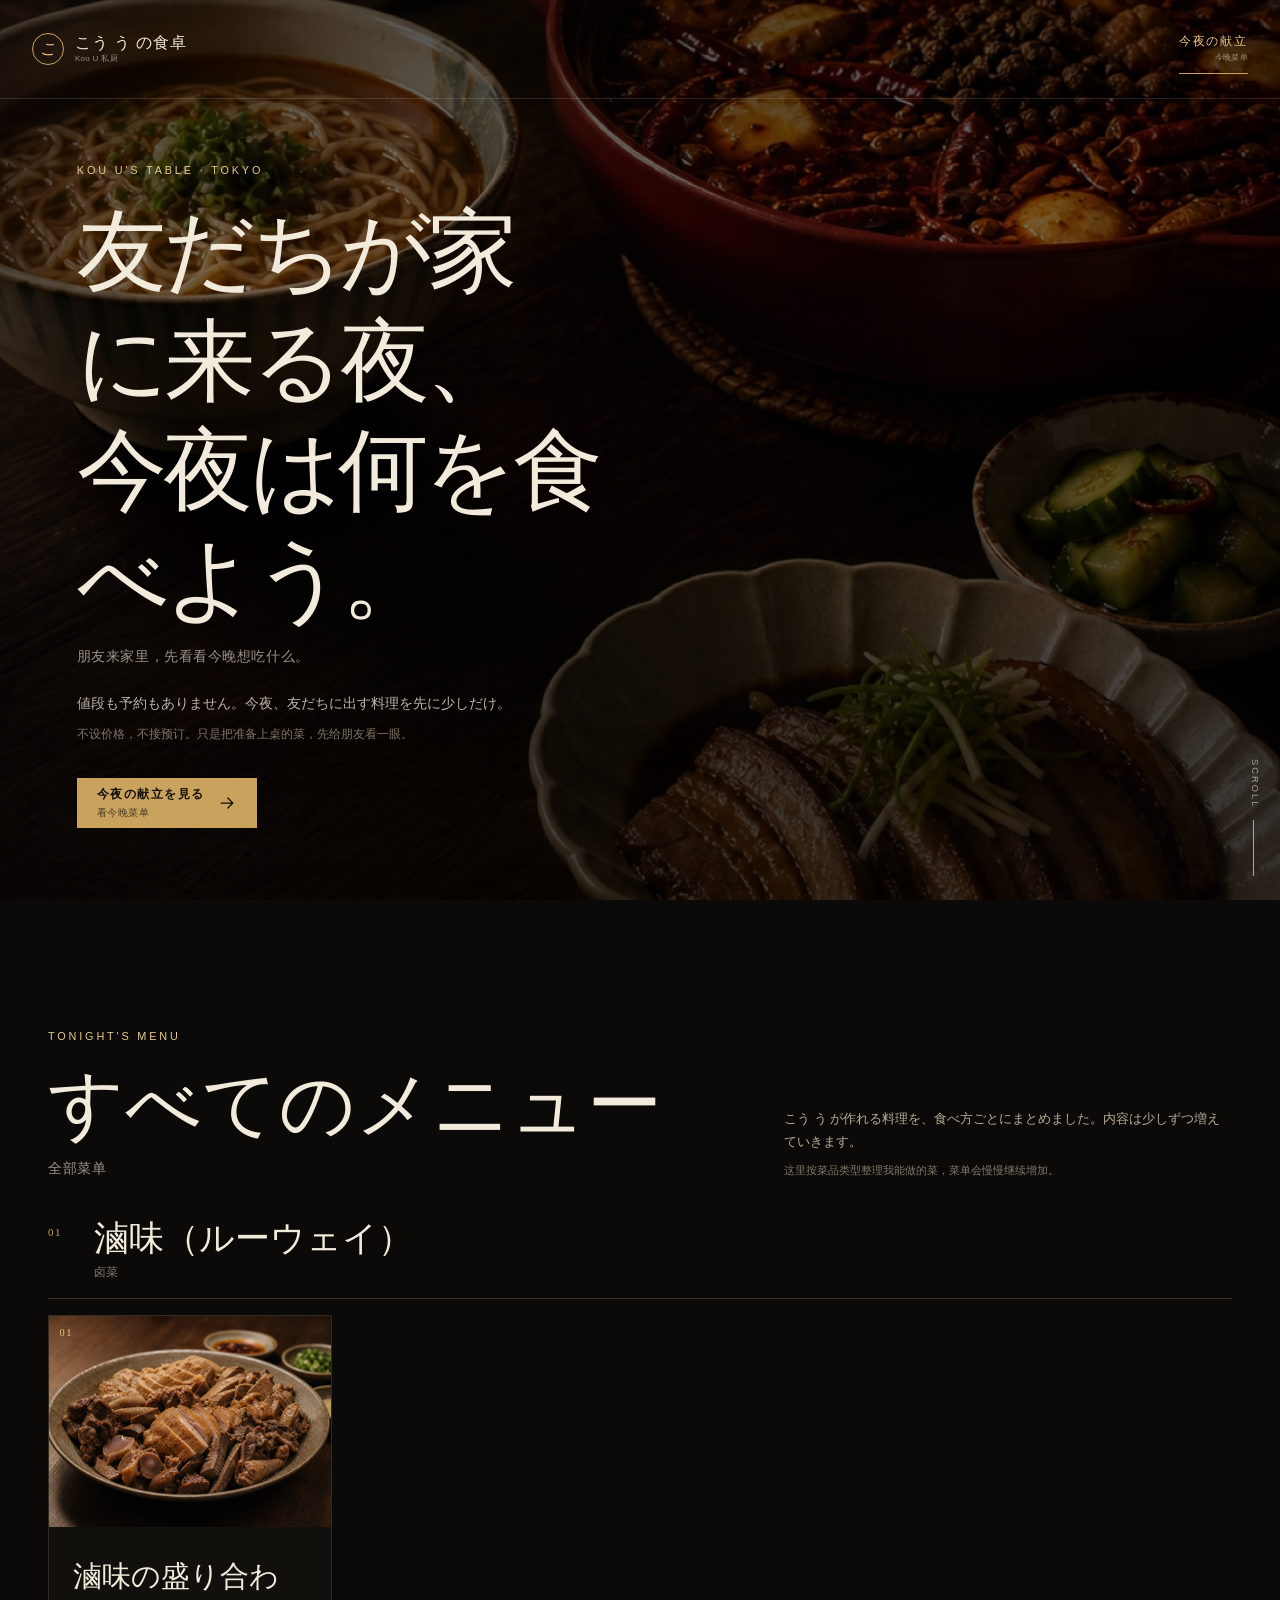
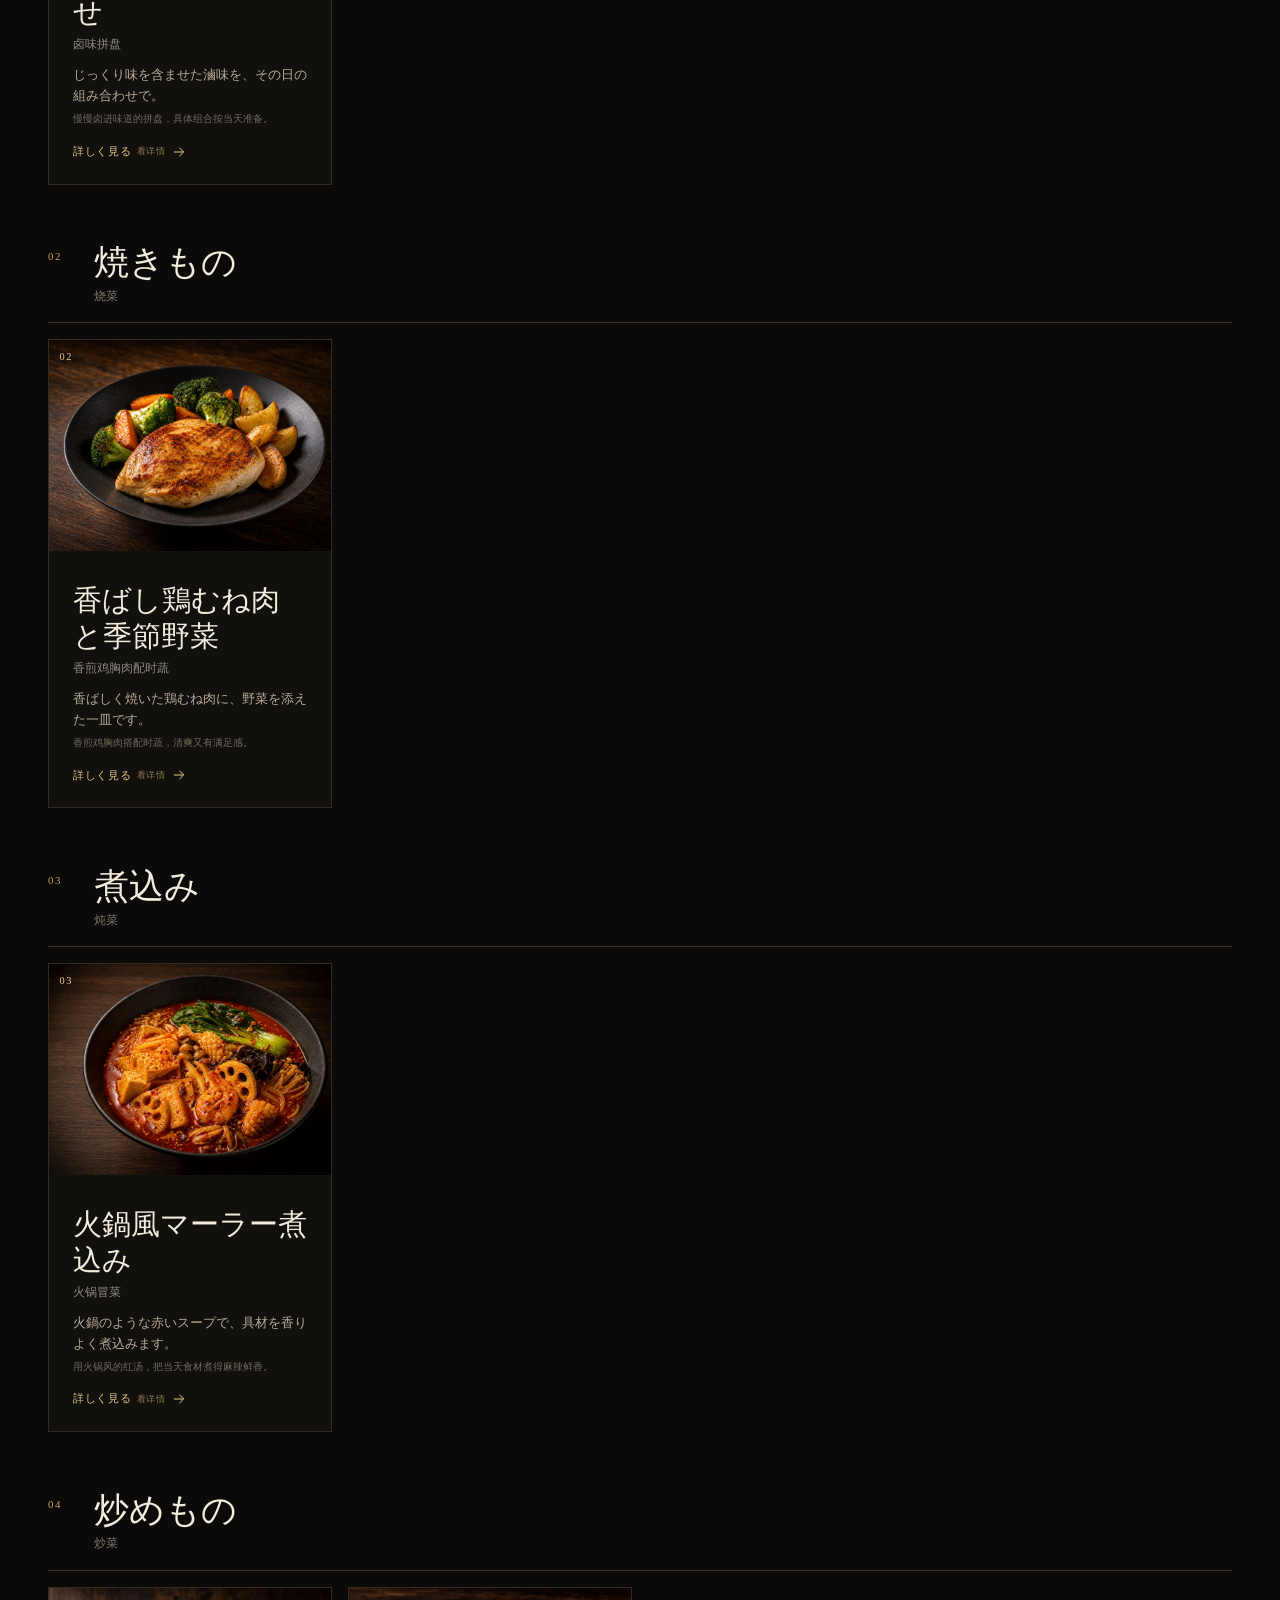
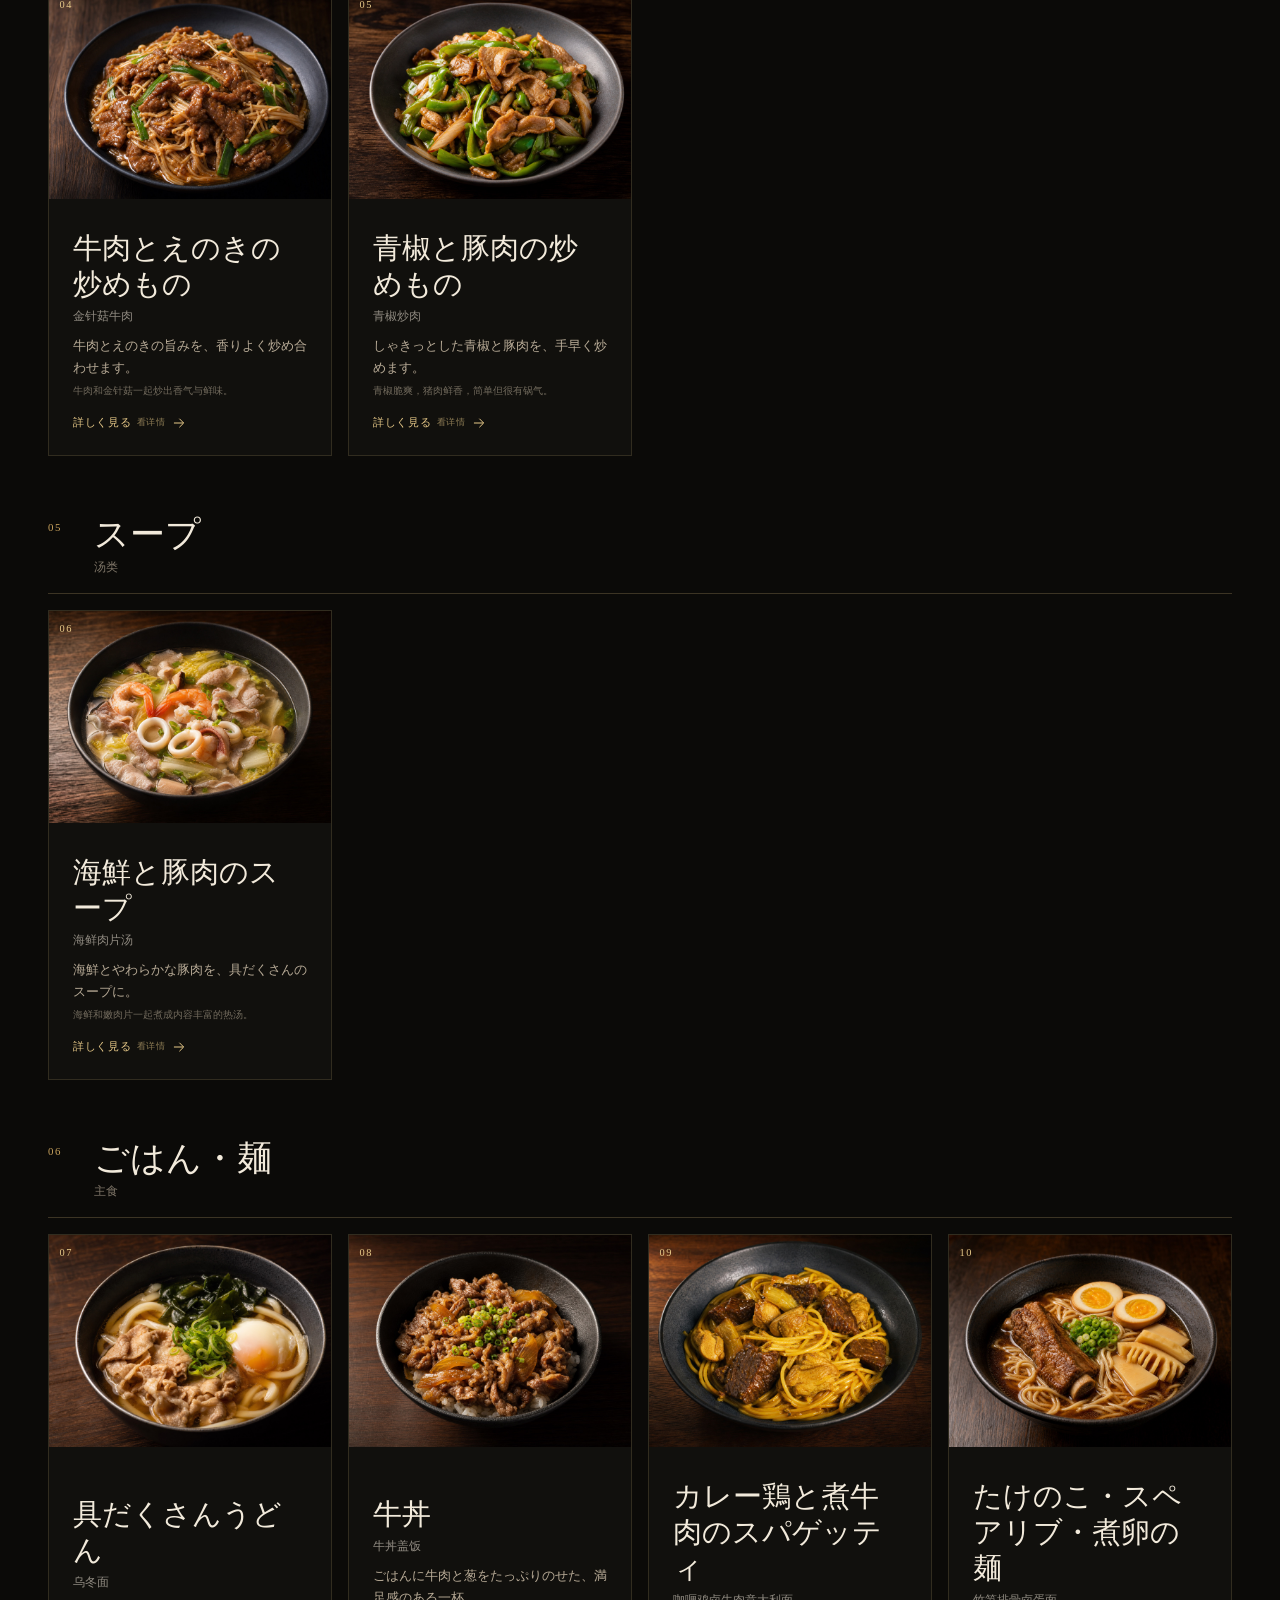
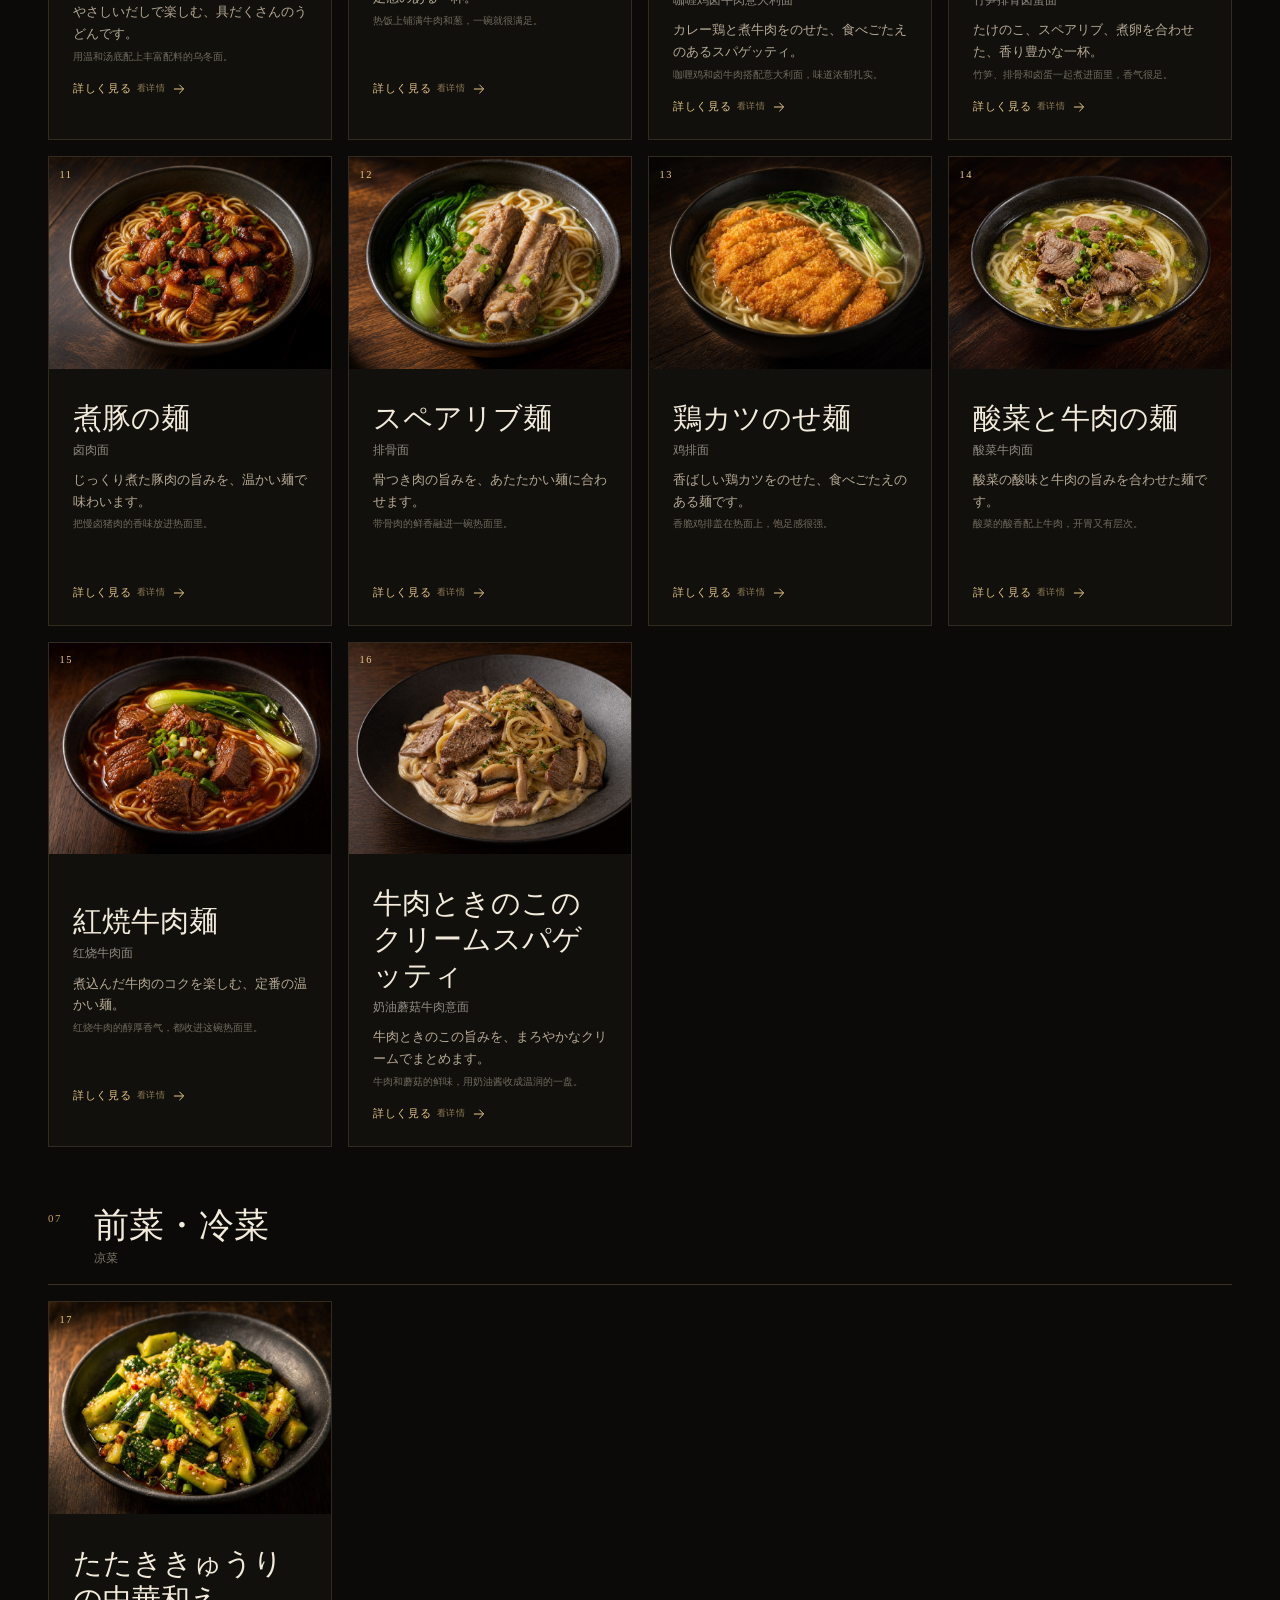
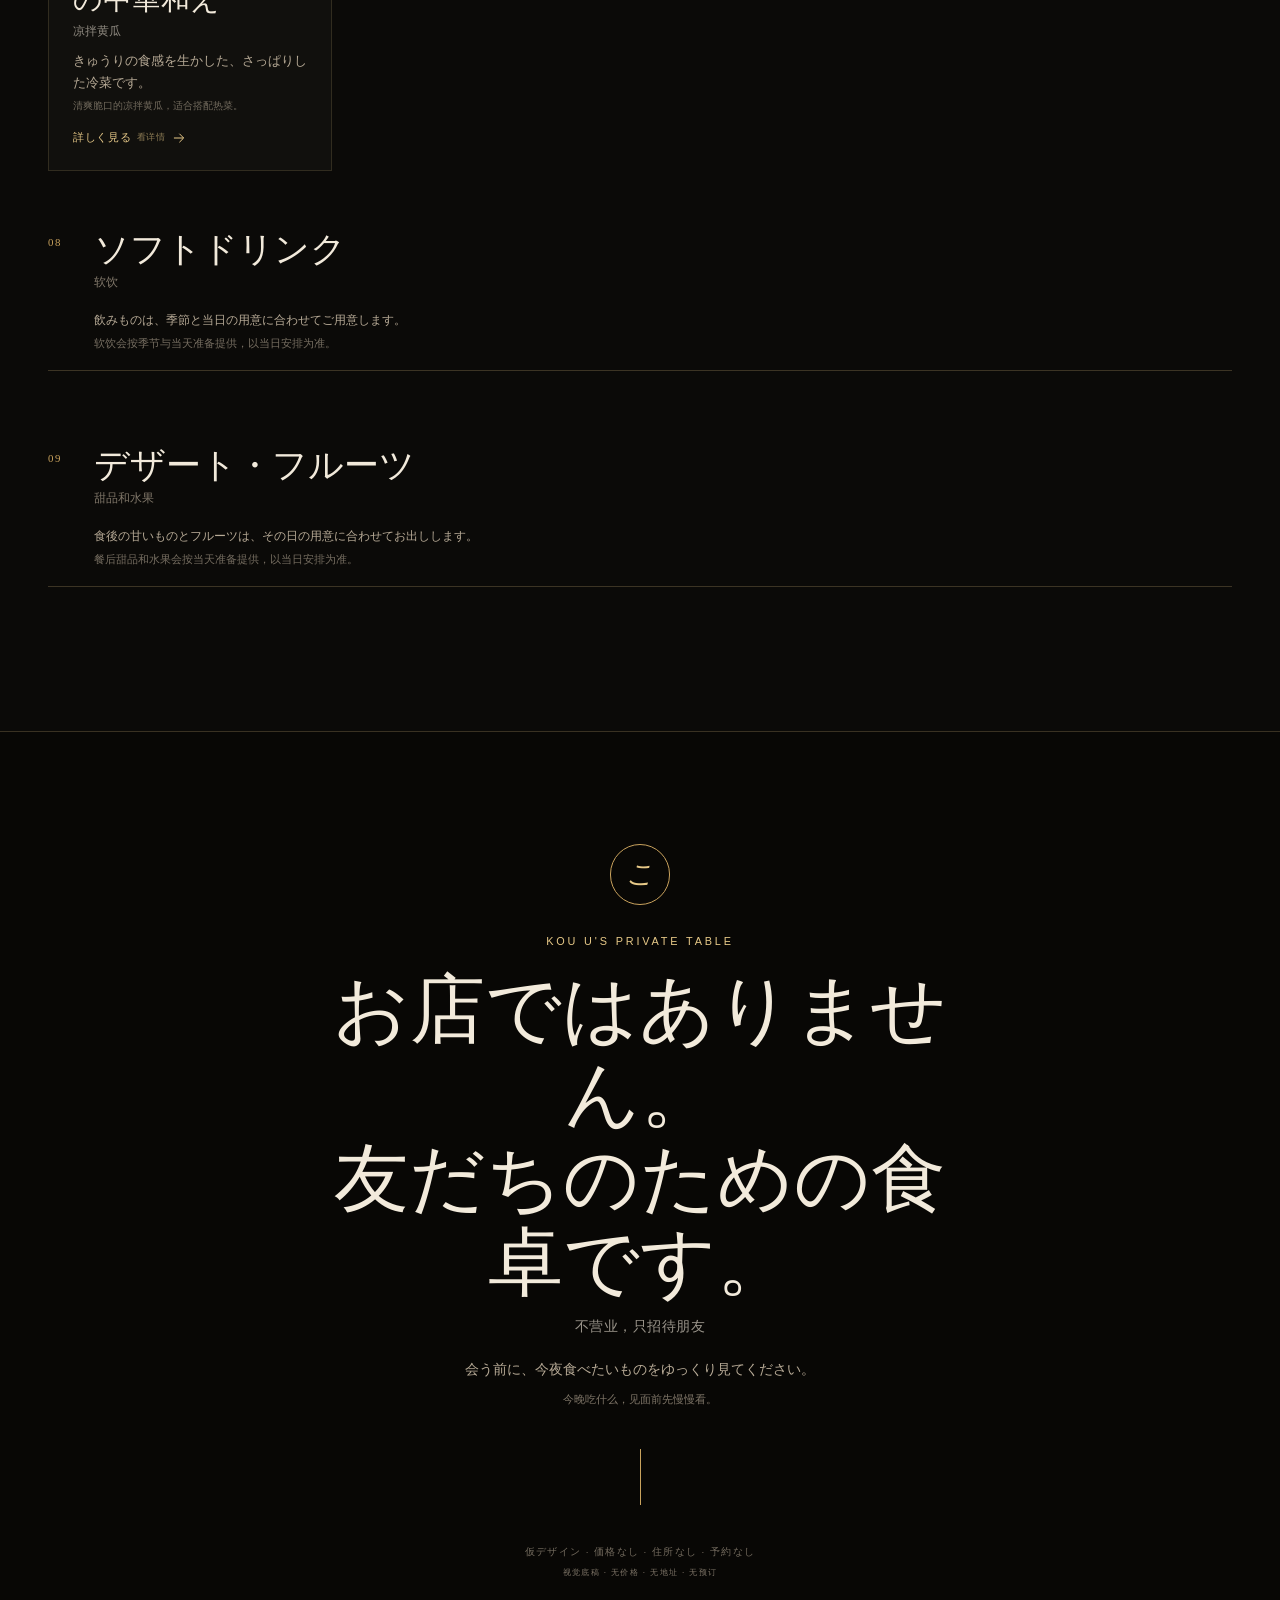
==== kouu-table/index.html @ 4cb88f45 "Publish Kou U private menu at /kouu-table for WeChat-friendly sharing." ====
<!doctype html>
<html lang="ja">
<head>
  <meta charset="UTF-8">
  <meta name="viewport" content="width=device-width, initial-scale=1.0">
  <title>こう う の食卓｜Kou U 私厨</title>
  <meta name="description" content="友だちが家に来る夜、今夜は何を食べよう。Kou U 私厨の家ごはんメニュー。">
  <link rel="canonical" href="https://capoofun.github.io/kouu-table/">

  <meta property="og:type" content="website">
  <meta property="og:title" content="こう う の食卓｜Kou U 私厨">
  <meta property="og:description" content="友だちが家に来る夜、今夜は何を食べよう。朋友来家里，先看看今晚想吃什么。">
  <meta property="og:url" content="https://capoofun.github.io/kouu-table/">
  <meta property="og:image" content="https://capoofun.github.io/kouu-table/og-menu-1200x630.jpg">
  <meta property="og:image:secure_url" content="https://capoofun.github.io/kouu-table/og-menu-1200x630.jpg">
  <meta property="og:image:type" content="image/jpeg">
  <meta property="og:image:width" content="1200">
  <meta property="og:image:height" content="630">
  <meta property="og:image:alt" content="暖かな食卓に並ぶ Kou U 私厨の家庭料理">
  <meta property="og:locale" content="ja_JP">
  <meta property="og:locale:alternate" content="zh_CN">

  <meta name="twitter:card" content="summary_large_image">
  <meta name="twitter:title" content="こう う の食卓｜Kou U 私厨">
  <meta name="twitter:description" content="朋友来家里，先看看今晚想吃什么。">
  <meta name="twitter:image" content="https://capoofun.github.io/kouu-table/og-menu-1200x630.jpg">

  <link rel="icon" href="./favicon.svg">
  <meta name="theme-color" content="#0b0a08">
  <script type="module" crossorigin src="/kouu-table/assets/index-DQNciuN1.js"></script>
  <link rel="stylesheet" crossorigin href="/kouu-table/assets/index-BimjYE9w.css">
</head>
<body>
  <div id="root"></div>
</body>
</html>
---- kouu-table/assets/index-BimjYE9w.css ----
/*! tailwindcss v4.2.1 | MIT License | https://tailwindcss.com */
@layer theme{:root,:host{--font-sans:ui-sans-serif, system-ui, sans-serif, "Apple Color Emoji", "Segoe UI Emoji", "Segoe UI Symbol", "Noto Color Emoji";--font-mono:ui-monospace, SFMono-Regular, Menlo, Monaco, Consolas, "Liberation Mono", "Courier New", monospace;--spacing:.25rem;--default-font-family:var(--font-sans);--default-mono-font-family:var(--font-mono)}}@layer base{*,:after,:before,::backdrop{box-sizing:border-box;border:0 solid;margin:0;padding:0}::file-selector-button{box-sizing:border-box;border:0 solid;margin:0;padding:0}html,:host{-webkit-text-size-adjust:100%;tab-size:4;line-height:1.5;font-family:var(--default-font-family,ui-sans-serif, system-ui, sans-serif, "Apple Color Emoji", "Segoe UI Emoji", "Segoe UI Symbol", "Noto Color Emoji");font-feature-settings:var(--default-font-feature-settings,normal);font-variation-settings:var(--default-font-variation-settings,normal);-webkit-tap-highlight-color:transparent}hr{height:0;color:inherit;border-top-width:1px}abbr:where([title]){-webkit-text-decoration:underline dotted;text-decoration:underline dotted}h1,h2,h3,h4,h5,h6{font-size:inherit;font-weight:inherit}a{color:inherit;-webkit-text-decoration:inherit;-webkit-text-decoration:inherit;-webkit-text-decoration:inherit;-webkit-text-decoration:inherit;text-decoration:inherit}b,strong{font-weight:bolder}code,kbd,samp,pre{font-family:var(--default-mono-font-family,ui-monospace, SFMono-Regular, Menlo, Monaco, Consolas, "Liberation Mono", "Courier New", monospace);font-feature-settings:var(--default-mono-font-feature-settings,normal);font-variation-settings:var(--default-mono-font-variation-settings,normal);font-size:1em}small{font-size:80%}sub,sup{vertical-align:baseline;font-size:75%;line-height:0;position:relative}sub{bottom:-.25em}sup{top:-.5em}table{text-indent:0;border-color:inherit;border-collapse:collapse}:-moz-focusring{outline:auto}progress{vertical-align:baseline}summary{display:list-item}ol,ul,menu{list-style:none}img,svg,video,canvas,audio,iframe,embed,object{vertical-align:middle;display:block}img,video{max-width:100%;height:auto}button,input,select,optgroup,textarea{font:inherit;font-feature-settings:inherit;font-variation-settings:inherit;letter-spacing:inherit;color:inherit;opacity:1;background-color:#0000;border-radius:0}::file-selector-button{font:inherit;font-feature-settings:inherit;font-variation-settings:inherit;letter-spacing:inherit;color:inherit;opacity:1;background-color:#0000;border-radius:0}:where(select:is([multiple],[size])) optgroup{font-weight:bolder}:where(select:is([multiple],[size])) optgroup option{padding-inline-start:20px}::file-selector-button{margin-inline-end:4px}::placeholder{opacity:1}@supports (not ((-webkit-appearance:-apple-pay-button))) or (contain-intrinsic-size:1px){::placeholder{color:currentColor}@supports (color:color-mix(in lab, red, red)){::placeholder{color:color-mix(in oklab, currentcolor 50%, transparent)}}}textarea{resize:vertical}::-webkit-search-decoration{-webkit-appearance:none}::-webkit-date-and-time-value{min-height:1lh;text-align:inherit}::-webkit-datetime-edit{display:inline-flex}::-webkit-datetime-edit-fields-wrapper{padding:0}::-webkit-datetime-edit{padding-block:0}::-webkit-datetime-edit-year-field{padding-block:0}::-webkit-datetime-edit-month-field{padding-block:0}::-webkit-datetime-edit-day-field{padding-block:0}::-webkit-datetime-edit-hour-field{padding-block:0}::-webkit-datetime-edit-minute-field{padding-block:0}::-webkit-datetime-edit-second-field{padding-block:0}::-webkit-datetime-edit-millisecond-field{padding-block:0}::-webkit-datetime-edit-meridiem-field{padding-block:0}::-webkit-calendar-picker-indicator{line-height:1}:-moz-ui-invalid{box-shadow:none}button,input:where([type=button],[type=reset],[type=submit]){appearance:button}::file-selector-button{appearance:button}::-webkit-inner-spin-button{height:auto}::-webkit-outer-spin-button{height:auto}[hidden]:where(:not([hidden=until-found])){display:none!important}}@layer components;@layer utilities{.visible{visibility:visible}.relative{position:relative}.static{position:static}.start{inset-inline-start:var(--spacing)}.hidden{display:none}.table{display:table}}:root{--ink:#0b0a08;--ink-soft:#12100d;--paper:#f2eadb;--muted:#b7aa96;--gold:#c9a25d;--gold-light:#e7c988;--line:#e7c98838;--serif:"Hiragino Mincho ProN", "Yu Mincho", "Noto Serif CJK JP", "Songti SC", serif;--sans:-apple-system, BlinkMacSystemFont, "Hiragino Kaku Gothic ProN", "Yu Gothic", "PingFang SC", sans-serif}*{box-sizing:border-box}html{scroll-behavior:smooth;background:var(--ink)}body{background:var(--ink);color:var(--paper);font-family:var(--sans);-webkit-font-smoothing:antialiased;margin:0}button,a{-webkit-tap-highlight-color:transparent}button{font:inherit}a{color:inherit;text-decoration:none}img{max-width:100%;display:block}:focus-visible{outline:2px solid var(--gold-light);outline-offset:4px}.hero{background:#120e0a;align-items:flex-end;min-height:100svh;display:flex;position:relative;overflow:hidden}.hero-image{object-fit:cover;object-position:59% center;width:100%;height:100%;animation:1.2s cubic-bezier(.22,.8,.28,1) both hero-settle;position:absolute;inset:0}.hero-shade{background:#0504037a;position:absolute;inset:0;box-shadow:inset 0 -38vh 22vh #05040385,inset 0 10rem 10rem #05040357}.site-header{z-index:3;border-bottom:1px solid #ffffff21;justify-content:space-between;align-items:center;padding:1.25rem 1.1rem;display:flex;position:absolute;top:0;left:0;right:0}.brand{font-family:var(--serif);letter-spacing:.06em;align-items:center;gap:.68rem;font-size:1rem;display:inline-flex}.brand-copy{flex-direction:column;gap:.08rem;display:flex}.brand-copy b{font-weight:400;line-height:1.2}.brand-copy small,.header-link small{color:#f2eadb8f;font-family:var(--sans);letter-spacing:.04em;font-size:.5rem;font-weight:400}.header-link{flex-direction:column;align-items:flex-end;gap:.14rem;display:flex}.brand-mark,.footer-mark{border:1px solid var(--gold);color:var(--gold-light);place-items:center;font-family:Times New Roman,serif;font-style:italic;line-height:1;display:grid}.brand-mark{border-radius:50%;width:2rem;height:2rem}.header-link{color:var(--gold-light);letter-spacing:.16em;border-bottom:1px solid var(--gold);padding:.55rem 0;font-size:.72rem}.hero-copy{z-index:2;width:min(44rem,100%);padding:8rem 1.25rem 6.5rem;animation:.9s cubic-bezier(.22,.8,.28,1) .2s both copy-rise;position:relative}.eyebrow{color:var(--gold-light);letter-spacing:.26em;margin:0 0 1.1rem;font-size:.68rem;line-height:1.6}.hero h1,.section-intro h2,.menu-heading h2,.footer h2,.dish-modal h2{font-family:var(--serif);margin:0;font-weight:400}.hero h1{letter-spacing:-.04em;text-wrap:balance;max-width:12em;font-size:clamp(2.55rem,11.2vw,5.6rem);line-height:1.22}.hero-translation,.heading-translation{color:#f2eadb9e;font-family:var(--serif);letter-spacing:.04em;margin:.75rem 0 0;font-size:.86rem}.hero-note{color:#f2eadbc2;max-width:29rem;margin:1.45rem 0 2rem;font-size:.9rem;line-height:1.85}.hero-note span,.bilingual-description span,.footer-note span,.privacy-note span,.detail-translation{color:#b7aa96ad;margin-top:.42rem;font-size:.82em;display:block}.primary-link{background:var(--gold);color:#130f09;letter-spacing:.12em;border:1px solid var(--gold);align-items:center;gap:.75rem;min-height:3.15rem;padding:0 1.2rem;font-size:.78rem;font-weight:650;transition:background-color .25s,color .25s;display:inline-flex}.primary-link>span{flex-direction:column;gap:.1rem;display:flex}.primary-link small,.image-action small{letter-spacing:.05em;opacity:.7;font-size:.62rem;font-weight:500}.primary-link:hover{color:var(--gold-light);background:0 0}.scroll-cue{z-index:2;color:#f2eadb9e;letter-spacing:.22em;writing-mode:vertical-rl;align-items:center;gap:.75rem;font-size:.58rem;display:flex;position:absolute;bottom:1.5rem;right:1.2rem}.scroll-cue i{background:var(--gold);width:1px;height:3.5rem;display:block}.signature,.menu-section{padding:5.5rem 1.1rem}.signature{background:var(--ink-soft)}.section-intro{text-align:center;max-width:45rem;margin:0 auto 2.25rem}.section-intro h2,.menu-heading h2,.footer h2,.dish-modal h2{font-size:clamp(2.35rem,10vw,4.7rem);line-height:1.12}.section-intro .bilingual-description{max-width:34rem;color:var(--muted);margin:1.25rem auto 0;font-size:.9rem;line-height:1.85}.recommendation-grid{gap:1rem;max-width:76rem;margin:0 auto;display:grid}.signature-visual{border:1px solid var(--line);width:100%;max-width:76rem;color:var(--paper);cursor:pointer;background:#17130f;margin:0 auto;padding:0;display:block;position:relative;overflow:hidden}.signature-visual img{aspect-ratio:4/3;object-fit:cover;width:100%;transition:transform .6s cubic-bezier(.22,.8,.28,1)}.signature-visual:hover img{transform:scale(1.025)}.recommendation-copy{border-left:1px solid var(--gold);text-align:left;background:#0a0806e0;flex-direction:column;align-items:flex-start;max-width:calc(100% - 8.5rem);padding:.85rem 1rem;display:flex;position:absolute;bottom:1rem;left:1rem}.recommendation-copy strong{font-family:var(--serif);font-size:clamp(1.15rem,4vw,2rem);font-weight:400;line-height:1.35}.recommendation-copy>span:last-child{color:#f2eadb99;margin-top:.18rem;font-size:.72rem}.recommendation-label{color:var(--gold-light);letter-spacing:.12em;margin-bottom:.35rem;font-size:.58rem}.recommendation-label small{color:#e7c9889e;font-size:.9em}.image-action{border:1px solid var(--gold);min-height:2.75rem;color:var(--gold-light);letter-spacing:.1em;background:#0a0806e0;align-items:center;gap:.6rem;padding:0 1rem;font-size:.7rem;display:inline-flex;position:absolute;bottom:.75rem;right:.75rem}.menu-section{background:var(--ink)}.menu-heading{flex-direction:column;gap:1.25rem;max-width:76rem;margin:0 auto 2.4rem;display:flex}.menu-heading>.bilingual-description{max-width:28rem;color:var(--muted);margin:0;font-size:.82rem;line-height:1.75}.menu-groups{gap:3.6rem;max-width:76rem;margin:0 auto;display:grid}.menu-category{scroll-margin-top:1rem}.category-heading{border-bottom:1px solid var(--line);grid-template-columns:2.2rem 1fr;align-items:start;gap:.65rem;margin-bottom:1rem;padding:0 0 1.05rem;display:grid}.category-index{color:var(--gold);letter-spacing:.14em;margin:.35rem 0 0;font-family:Times New Roman,serif;font-size:.68rem}.category-heading h3{color:var(--paper);font-family:var(--serif);margin:0;font-size:clamp(1.55rem,6vw,2.2rem);font-weight:400;line-height:1.18}.category-heading>div>p{color:#b7aa96ad;margin:.25rem 0 0;font-size:.72rem}.category-availability{color:var(--muted);grid-column:2;margin:.5rem 0 0;font-size:.78rem;line-height:1.7}.category-availability span{color:#b7aa969e;margin-top:.18rem;font-size:.9em;display:block}.menu-grid{gap:1rem;display:grid}.dish-card{text-align:left;width:100%;color:var(--paper);cursor:pointer;background:#11100d;border:1px solid #e7c98826;grid-template-columns:42% 1fr;padding:0;transition:border-color .25s,transform .25s;display:grid;position:relative;overflow:hidden}.dish-card:hover{border-color:#e7c98880;transform:translateY(-2px)}.dish-number{z-index:2;color:var(--gold-light);letter-spacing:.16em;font-family:Times New Roman,serif;font-size:.65rem;position:absolute;top:.6rem;left:.65rem}.availability-badge{z-index:3;color:var(--paper);letter-spacing:.06em;background:#080705e6;border:1px solid #f2eadb52;flex-direction:column;padding:.42rem .58rem;font-size:.58rem;display:flex;position:absolute;top:.55rem;right:.55rem}.availability-badge small{color:#f2eadb94;font-size:.84em}.dish-card[data-availability=unavailable] .dish-image-wrap img{filter:grayscale(.72)brightness(.58)}.recommended-badge{color:var(--gold-light);letter-spacing:.08em;flex-direction:column;gap:.08rem;margin-top:.72rem;font-size:.58rem;display:flex}.recommended-badge small{color:#e7c9888f;font-size:.85em}.dish-image-wrap{min-height:11.5rem;overflow:hidden}.dish-image-wrap img{object-fit:cover;width:100%;height:100%;transition:transform .5s cubic-bezier(.22,.8,.28,1)}.dish-card:hover img{transform:scale(1.035)}.dish-copy{flex-direction:column;align-items:flex-start;padding:1.25rem 1rem 1rem;display:flex}.dish-name{font-family:var(--serif);margin-top:.5rem;font-size:1.4rem;line-height:1.25}.dish-name-zh{color:#f2eadb8f;font-family:var(--serif);margin-top:.25rem;font-size:.75rem}.dish-description{color:var(--muted);margin-top:.65rem;font-size:.72rem;line-height:1.7}.dish-description-zh{color:#b7aa9694;margin-top:.25rem;font-size:.62rem;line-height:1.65}.dish-more{color:var(--gold-light);letter-spacing:.06em;align-items:center;gap:.35rem;margin-top:auto;padding-top:1rem;font-size:.66rem;display:inline-flex}.dish-more small{color:#e7c98894;font-size:.86em}.dish-more svg{width:16px;height:16px}.footer{text-align:center;border-top:1px solid var(--line);background:#080705;padding:7rem 1.2rem 3rem}.footer-mark{border-radius:50%;width:3.8rem;height:3.8rem;margin:0 auto 1.8rem;font-size:1.7rem}.footer h2{max-width:9em;margin:0 auto}.footer-note{max-width:32rem;color:var(--muted);margin:1.25rem auto 2.5rem;font-size:.85rem;line-height:1.8}.footer-line{background:var(--gold);width:1px;height:3.5rem;margin:0 auto 2.5rem;display:block}.privacy-note{color:#b7aa969e;letter-spacing:.14em;margin:0;font-size:.62rem}.modal-backdrop{z-index:20;background:#030302d1;align-items:end;padding:.7rem;animation:.22s both backdrop-in;display:grid;position:fixed;inset:0}.dish-modal{background:#14110e;border:1px solid #e7c9885c;width:min(42rem,100%);max-height:calc(100svh - 1.4rem);margin:0 auto;animation:.32s cubic-bezier(.22,.8,.28,1) both modal-rise;position:relative;overflow:auto;box-shadow:0 1.5rem 5rem #0000008c}.modal-close{z-index:2;width:2.75rem;height:2.75rem;color:var(--paper);cursor:pointer;background:#090705e0;border:1px solid #e7c9886b;border-radius:50%;place-items:center;padding:0;display:grid;position:absolute;top:.75rem;right:.75rem}.modal-image-wrap img{aspect-ratio:4/3;object-fit:cover;width:100%}.modal-content{padding:1.6rem 1.25rem 2rem}.modal-content>p:not(.eyebrow,.heading-translation){color:var(--muted);margin:1.1rem 0 0;font-size:.86rem;line-height:1.85}.modal-availability{border:1px solid #f2eadb4d;flex-direction:column;padding:.5rem .65rem;display:inline-flex;color:var(--paper)!important;font-size:.7rem!important}.modal-availability span{color:#f2eadb94;font-size:.82em}.tag-list{flex-wrap:wrap;gap:.5rem;margin:1.35rem 0 0;padding:0;list-style:none;display:flex}.tag-list li{color:var(--gold-light);border:1px solid var(--line);letter-spacing:.05em;flex-direction:column;gap:.1rem;padding:.48rem .7rem;font-size:.65rem;display:flex}.tag-list small{color:#b7aa969e;font-size:.82em;font-weight:400}@keyframes hero-settle{0%{opacity:0;transform:scale(1.035)}to{opacity:1;transform:scale(1)}}@keyframes copy-rise{0%{opacity:0;transform:translateY(18px)}to{opacity:1;transform:translateY(0)}}@keyframes backdrop-in{0%{opacity:0}to{opacity:1}}@keyframes modal-rise{0%{opacity:0;transform:translateY(24px)}to{opacity:1;transform:translateY(0)}}@media (width>=720px){.site-header{padding:1.5rem 2rem}.hero-copy{padding-bottom:8vh;padding-left:6vw}.signature,.menu-section{padding:8rem 3rem}.signature-visual img{aspect-ratio:16/9}.recommendation-grid{grid-template-columns:repeat(2,minmax(0,1fr))}.recommendation-grid .signature-visual:only-child{grid-column:1/-1}.menu-heading{flex-direction:row;justify-content:space-between;align-items:end}.menu-grid{grid-template-columns:repeat(2,minmax(0,1fr))}.dish-card{grid-template-columns:1fr}.dish-image-wrap{aspect-ratio:4/3;min-height:0}.dish-copy{min-height:14rem;padding:1.5rem}.dish-name{font-size:1.8rem}.dish-description{max-width:28rem;font-size:.8rem}.modal-backdrop{place-items:center;padding:2rem}.dish-modal{grid-template-columns:48% 1fr;max-width:58rem;display:grid}.modal-image-wrap img{aspect-ratio:auto;height:100%;min-height:32rem}.modal-content{padding:3rem 2.25rem}}@media (width>=1100px){.menu-grid{grid-template-columns:repeat(4,minmax(0,1fr))}.dish-copy{min-height:16rem}}@media (prefers-reduced-motion:reduce){html{scroll-behavior:auto}*,:before,:after{transition-duration:.01ms!important;animation-duration:.01ms!important;animation-iteration-count:1!important}}
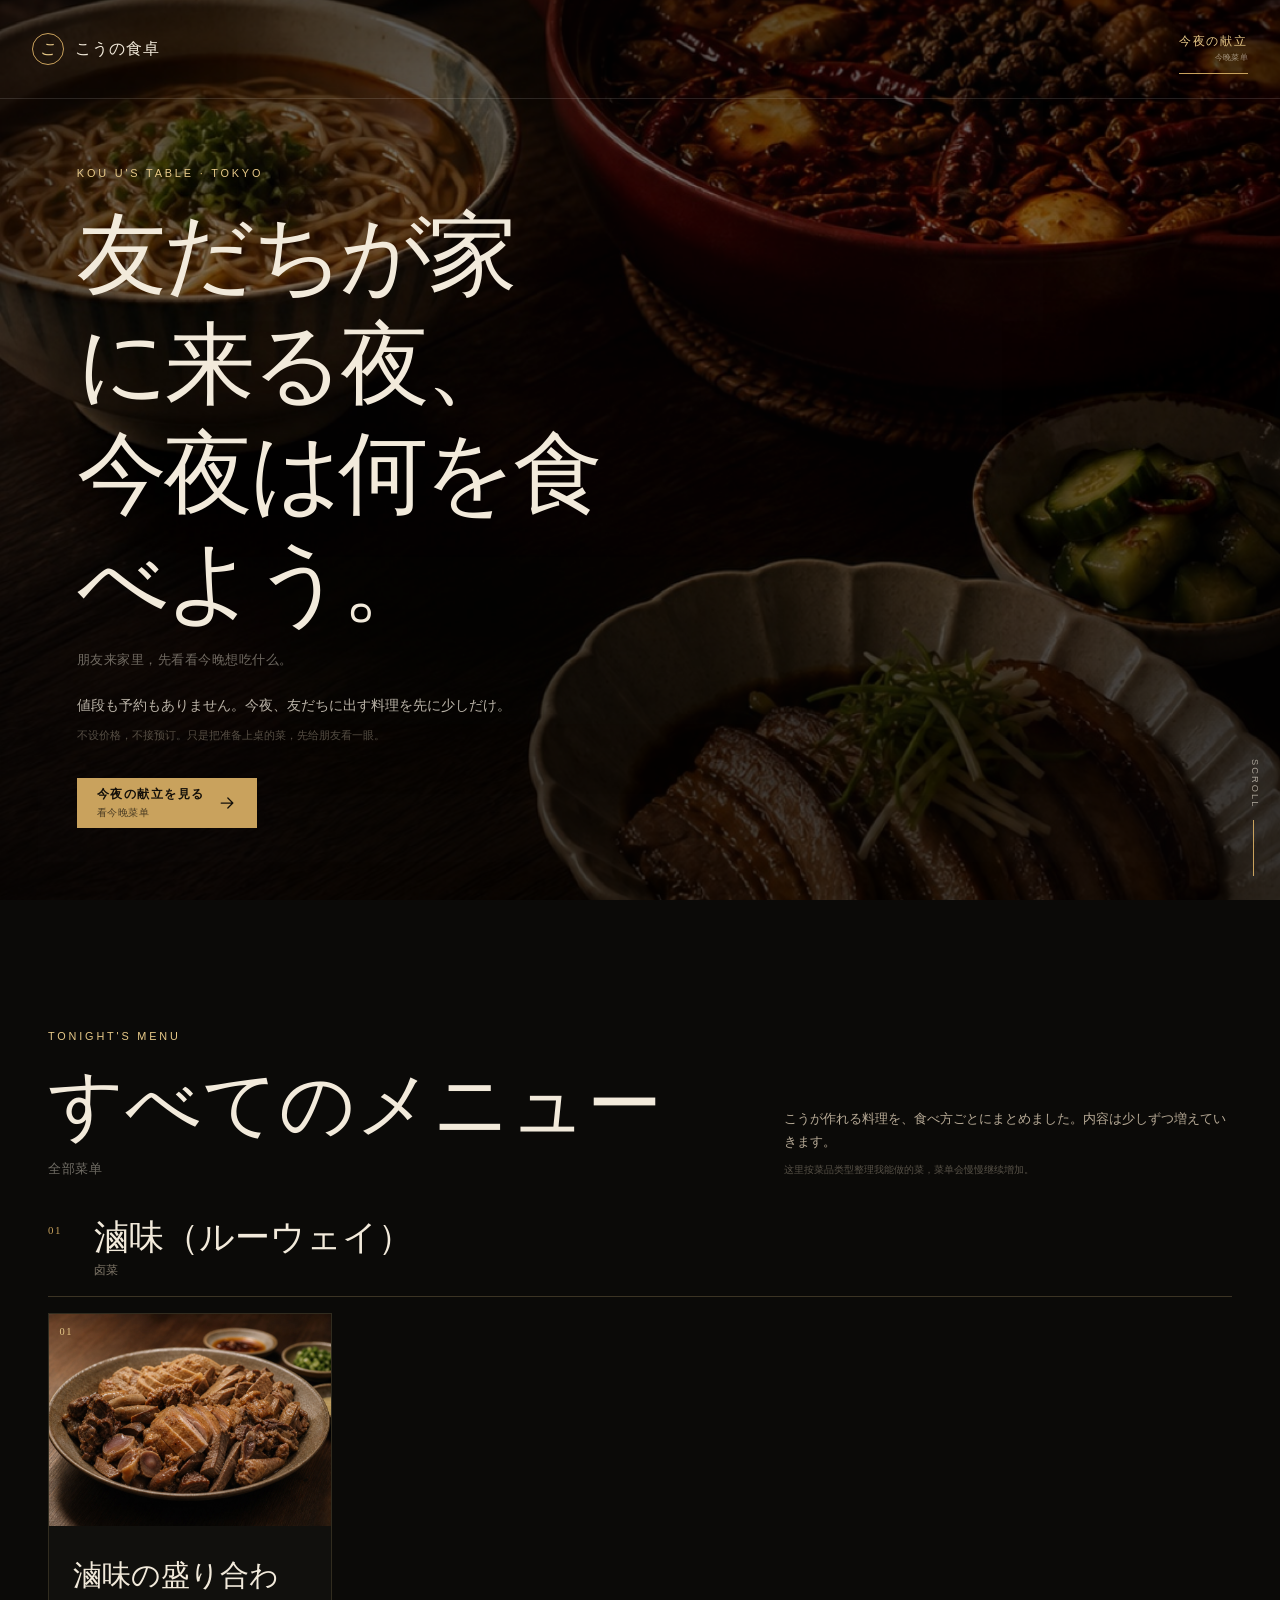
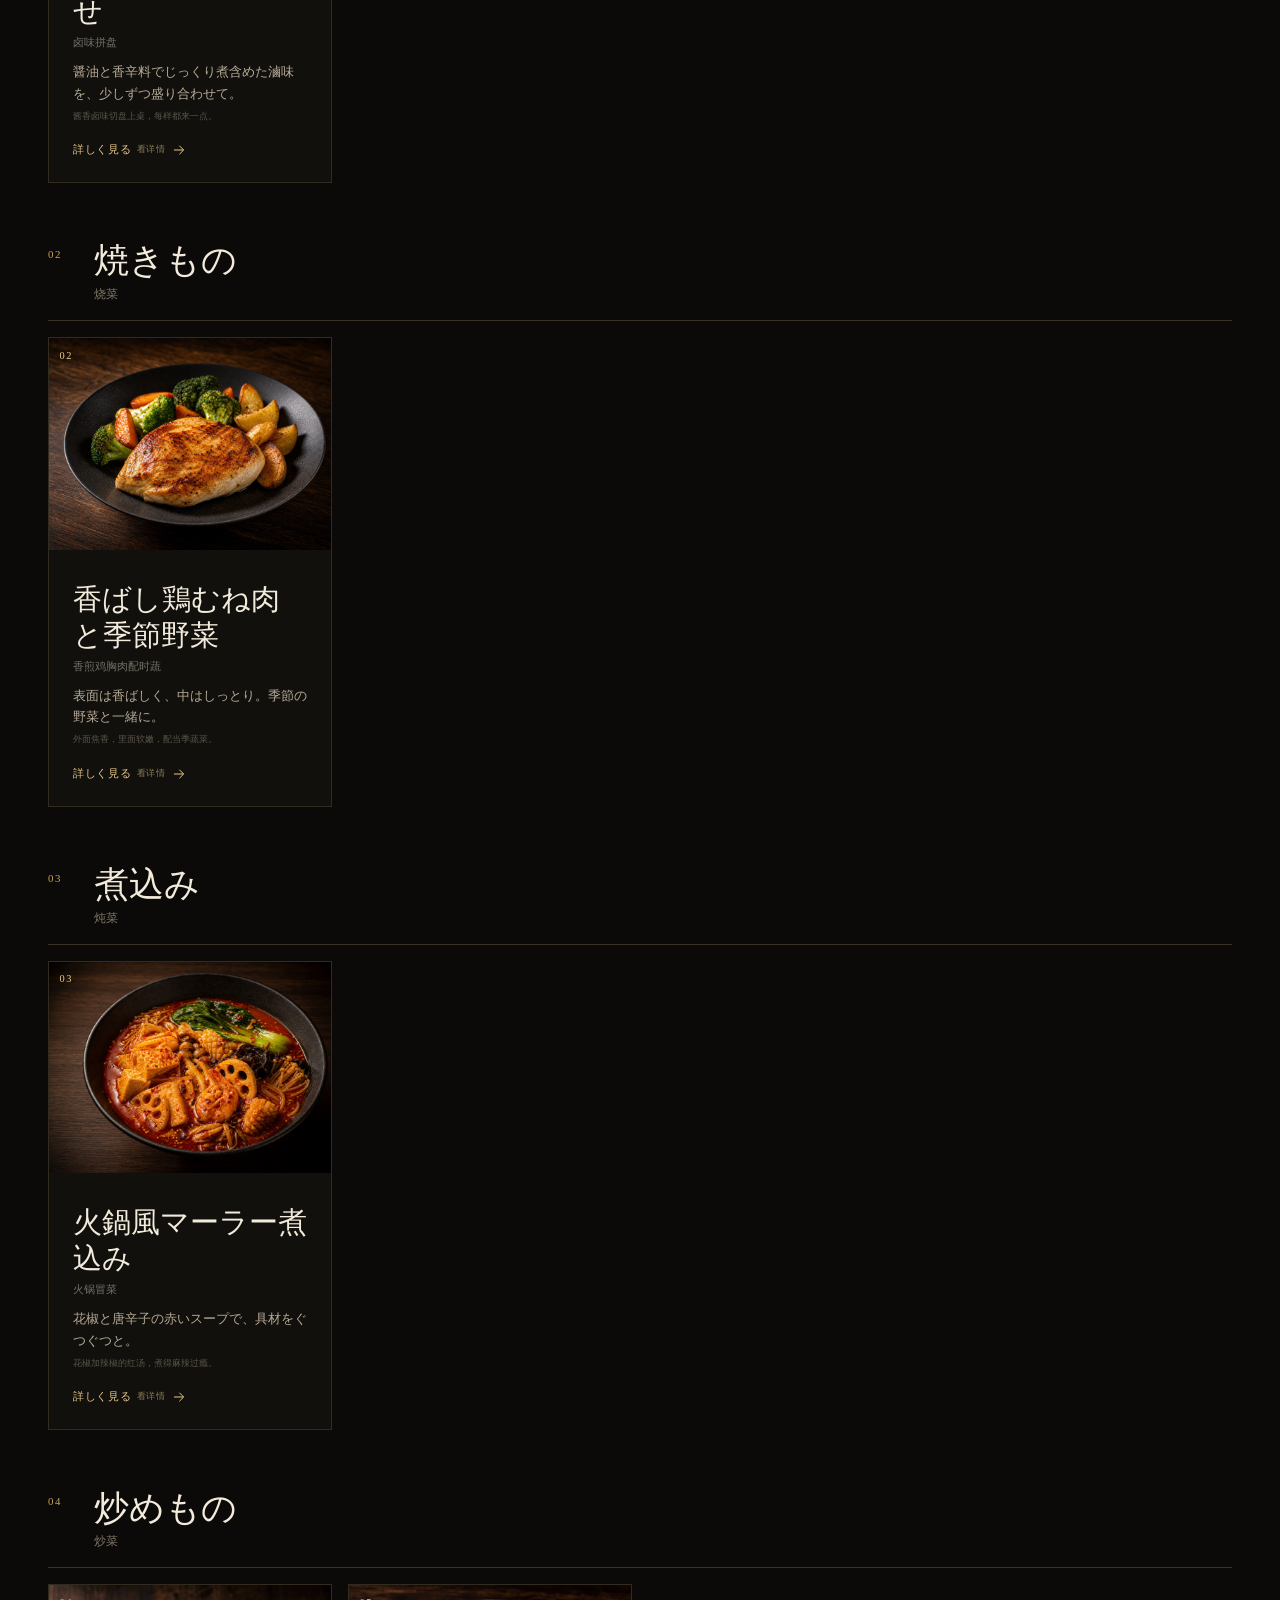
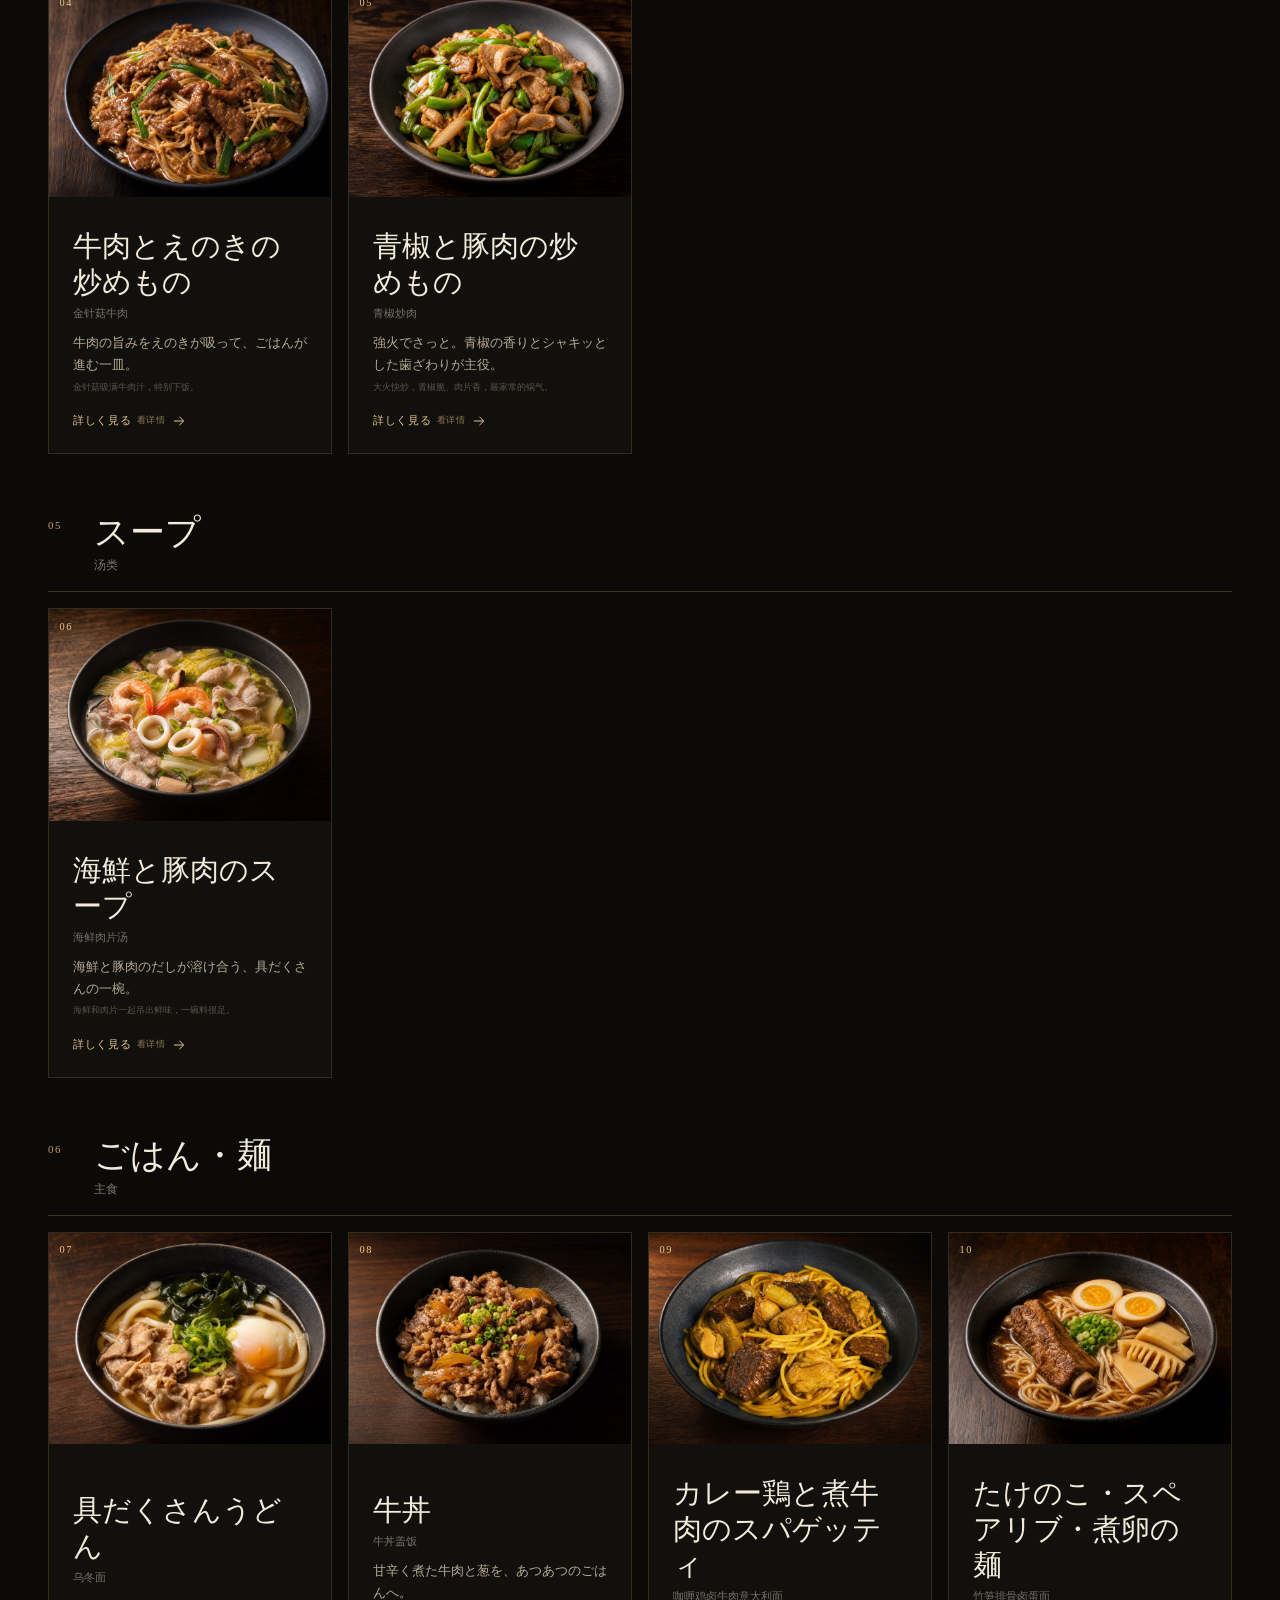
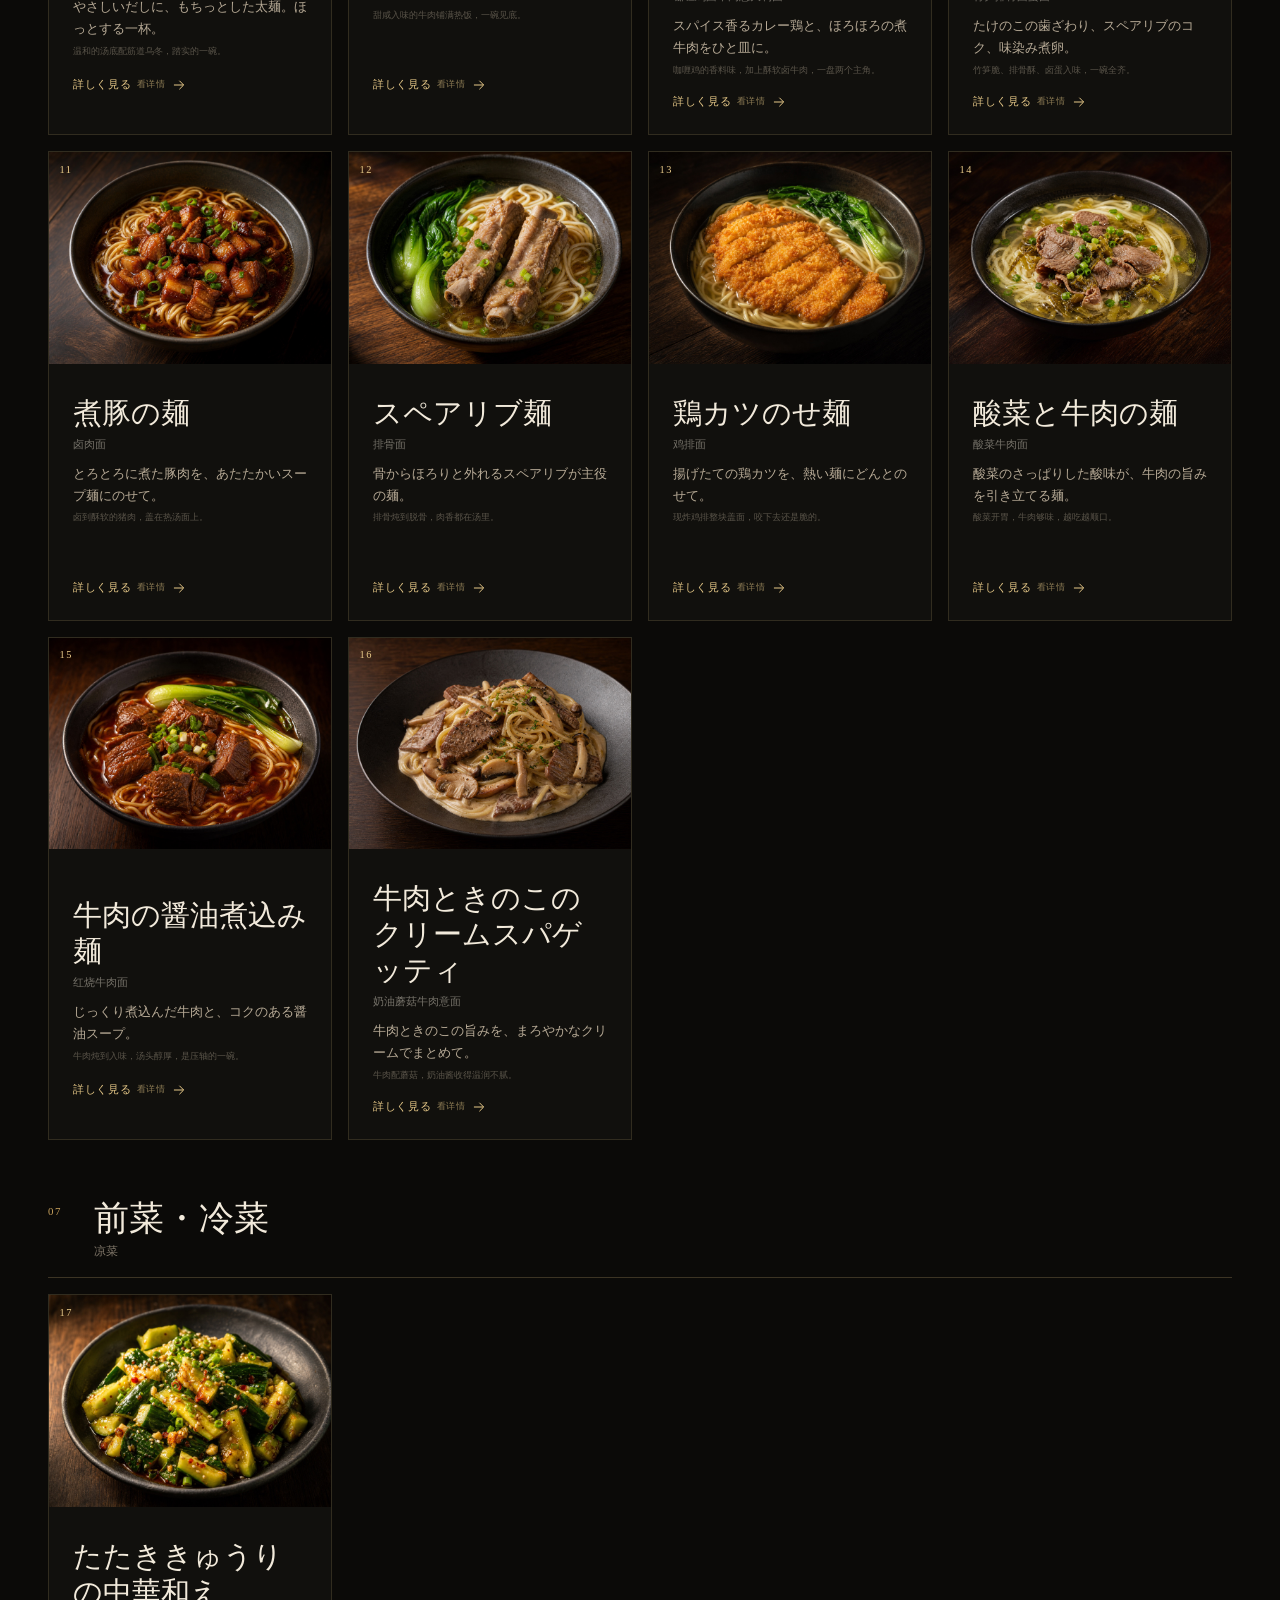
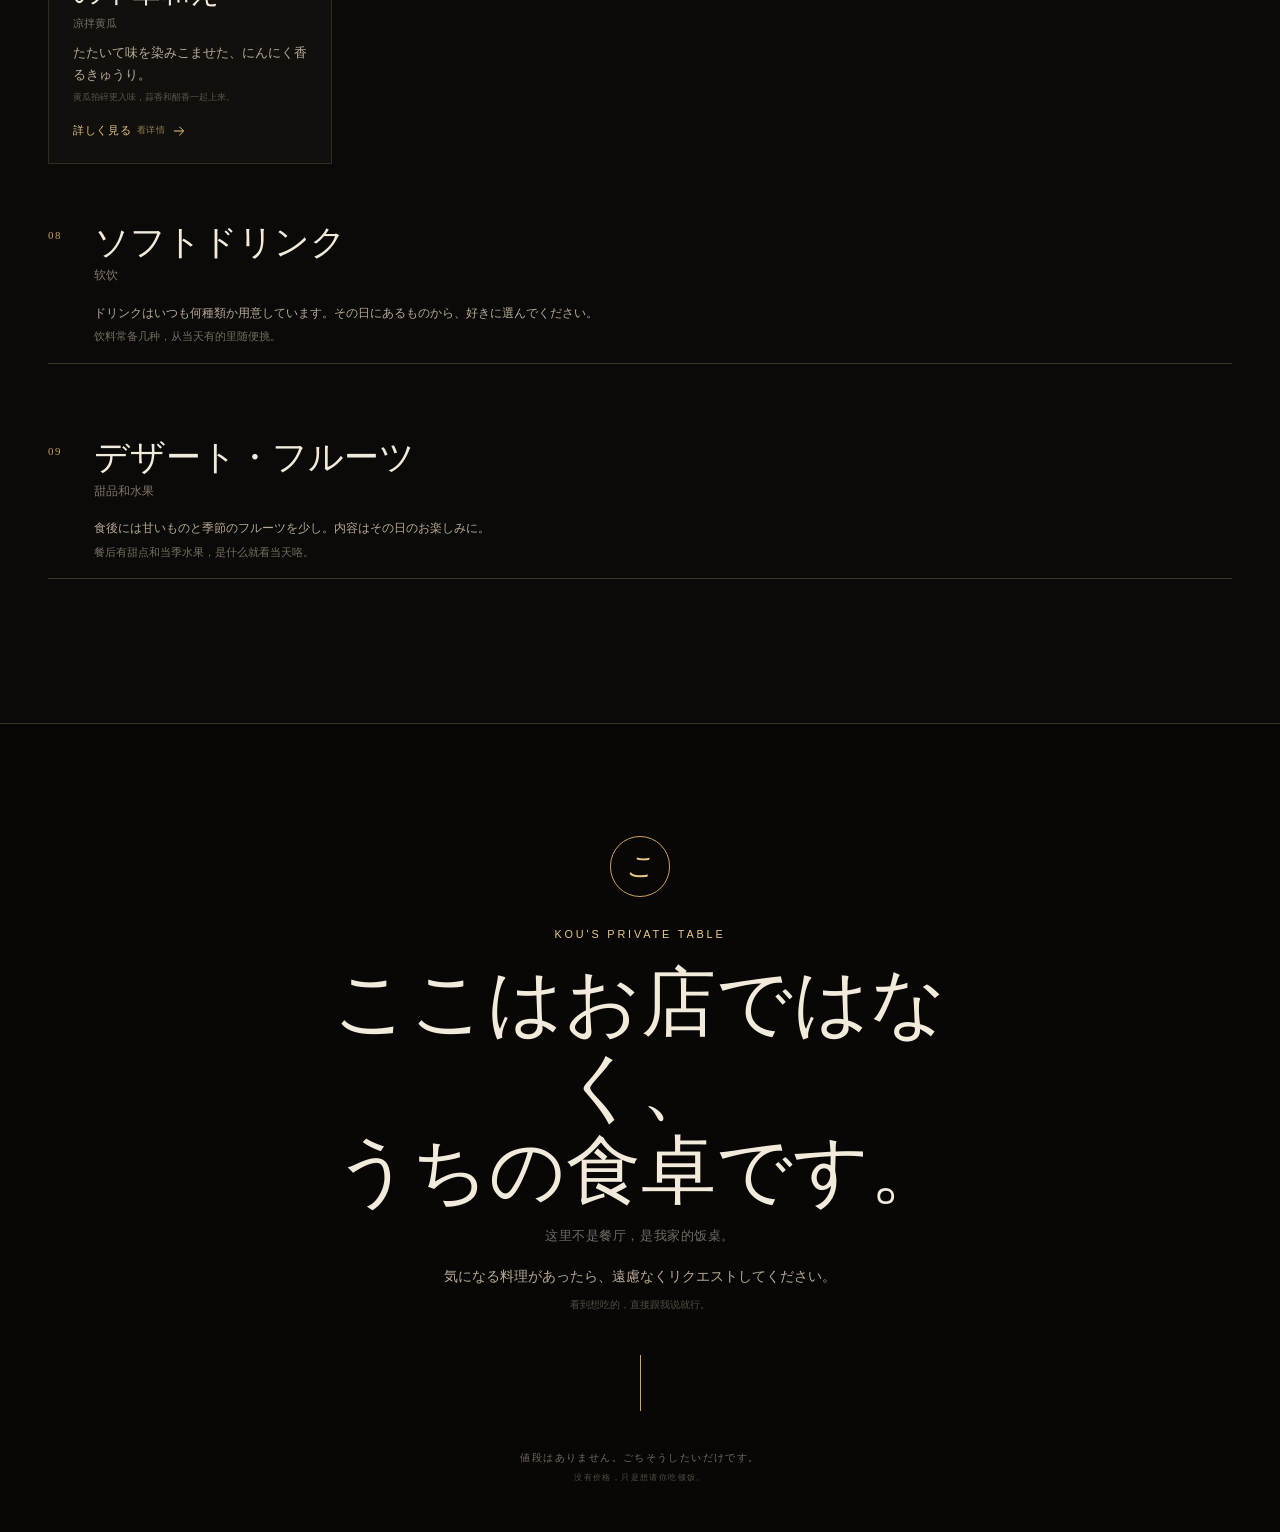
==== commit a0da5a3e: "Update Kou table copy, Chinese fonts, and dish ingredients." ====
--- a/kouu-table/index.html
+++ b/kouu-table/index.html
@@ -3,12 +3,12 @@
 <head>
   <meta charset="UTF-8">
   <meta name="viewport" content="width=device-width, initial-scale=1.0">
-  <title>こう う の食卓｜Kou U 私厨</title>
-  <meta name="description" content="友だちが家に来る夜、今夜は何を食べよう。Kou U 私厨の家ごはんメニュー。">
+  <title>こうの食卓</title>
+  <meta name="description" content="友だちが家に来る夜、今夜は何を食べよう。朋友来家里，先看看今晚想吃什么。">
   <link rel="canonical" href="https://capoofun.github.io/kouu-table/">
 
   <meta property="og:type" content="website">
-  <meta property="og:title" content="こう う の食卓｜Kou U 私厨">
+  <meta property="og:title" content="こうの食卓">
   <meta property="og:description" content="友だちが家に来る夜、今夜は何を食べよう。朋友来家里，先看看今晚想吃什么。">
   <meta property="og:url" content="https://capoofun.github.io/kouu-table/">
   <meta property="og:image" content="https://capoofun.github.io/kouu-table/og-menu-1200x630.jpg">
@@ -16,19 +16,19 @@
   <meta property="og:image:type" content="image/jpeg">
   <meta property="og:image:width" content="1200">
   <meta property="og:image:height" content="630">
-  <meta property="og:image:alt" content="暖かな食卓に並ぶ Kou U 私厨の家庭料理">
+  <meta property="og:image:alt" content="暖かな食卓に並ぶ家庭料理">
   <meta property="og:locale" content="ja_JP">
   <meta property="og:locale:alternate" content="zh_CN">
 
   <meta name="twitter:card" content="summary_large_image">
-  <meta name="twitter:title" content="こう う の食卓｜Kou U 私厨">
+  <meta name="twitter:title" content="こうの食卓">
   <meta name="twitter:description" content="朋友来家里，先看看今晚想吃什么。">
   <meta name="twitter:image" content="https://capoofun.github.io/kouu-table/og-menu-1200x630.jpg">
 
   <link rel="icon" href="./favicon.svg">
   <meta name="theme-color" content="#0b0a08">
-  <script type="module" crossorigin src="/kouu-table/assets/index-DQNciuN1.js"></script>
-  <link rel="stylesheet" crossorigin href="/kouu-table/assets/index-BimjYE9w.css">
+  <script type="module" crossorigin src="/kouu-table/assets/index-BzXSXhlP.js"></script>
+  <link rel="stylesheet" crossorigin href="/kouu-table/assets/index-CYWIWqU_.css">
 </head>
 <body>
   <div id="root"></div>
--- a/kouu-table/assets/index-CYWIWqU_.css
+++ b/kouu-table/assets/index-CYWIWqU_.css
@@ -0,0 +1,2 @@
+/*! tailwindcss v4.2.1 | MIT License | https://tailwindcss.com */
+@layer theme{:root,:host{--font-sans:ui-sans-serif, system-ui, sans-serif, "Apple Color Emoji", "Segoe UI Emoji", "Segoe UI Symbol", "Noto Color Emoji";--font-mono:ui-monospace, SFMono-Regular, Menlo, Monaco, Consolas, "Liberation Mono", "Courier New", monospace;--spacing:.25rem;--default-font-family:var(--font-sans);--default-mono-font-family:var(--font-mono)}}@layer base{*,:after,:before,::backdrop{box-sizing:border-box;border:0 solid;margin:0;padding:0}::file-selector-button{box-sizing:border-box;border:0 solid;margin:0;padding:0}html,:host{-webkit-text-size-adjust:100%;tab-size:4;line-height:1.5;font-family:var(--default-font-family,ui-sans-serif, system-ui, sans-serif, "Apple Color Emoji", "Segoe UI Emoji", "Segoe UI Symbol", "Noto Color Emoji");font-feature-settings:var(--default-font-feature-settings,normal);font-variation-settings:var(--default-font-variation-settings,normal);-webkit-tap-highlight-color:transparent}hr{height:0;color:inherit;border-top-width:1px}abbr:where([title]){-webkit-text-decoration:underline dotted;text-decoration:underline dotted}h1,h2,h3,h4,h5,h6{font-size:inherit;font-weight:inherit}a{color:inherit;-webkit-text-decoration:inherit;-webkit-text-decoration:inherit;-webkit-text-decoration:inherit;-webkit-text-decoration:inherit;text-decoration:inherit}b,strong{font-weight:bolder}code,kbd,samp,pre{font-family:var(--default-mono-font-family,ui-monospace, SFMono-Regular, Menlo, Monaco, Consolas, "Liberation Mono", "Courier New", monospace);font-feature-settings:var(--default-mono-font-feature-settings,normal);font-variation-settings:var(--default-mono-font-variation-settings,normal);font-size:1em}small{font-size:80%}sub,sup{vertical-align:baseline;font-size:75%;line-height:0;position:relative}sub{bottom:-.25em}sup{top:-.5em}table{text-indent:0;border-color:inherit;border-collapse:collapse}:-moz-focusring{outline:auto}progress{vertical-align:baseline}summary{display:list-item}ol,ul,menu{list-style:none}img,svg,video,canvas,audio,iframe,embed,object{vertical-align:middle;display:block}img,video{max-width:100%;height:auto}button,input,select,optgroup,textarea{font:inherit;font-feature-settings:inherit;font-variation-settings:inherit;letter-spacing:inherit;color:inherit;opacity:1;background-color:#0000;border-radius:0}::file-selector-button{font:inherit;font-feature-settings:inherit;font-variation-settings:inherit;letter-spacing:inherit;color:inherit;opacity:1;background-color:#0000;border-radius:0}:where(select:is([multiple],[size])) optgroup{font-weight:bolder}:where(select:is([multiple],[size])) optgroup option{padding-inline-start:20px}::file-selector-button{margin-inline-end:4px}::placeholder{opacity:1}@supports (not ((-webkit-appearance:-apple-pay-button))) or (contain-intrinsic-size:1px){::placeholder{color:currentColor}@supports (color:color-mix(in lab, red, red)){::placeholder{color:color-mix(in oklab, currentcolor 50%, transparent)}}}textarea{resize:vertical}::-webkit-search-decoration{-webkit-appearance:none}::-webkit-date-and-time-value{min-height:1lh;text-align:inherit}::-webkit-datetime-edit{display:inline-flex}::-webkit-datetime-edit-fields-wrapper{padding:0}::-webkit-datetime-edit{padding-block:0}::-webkit-datetime-edit-year-field{padding-block:0}::-webkit-datetime-edit-month-field{padding-block:0}::-webkit-datetime-edit-day-field{padding-block:0}::-webkit-datetime-edit-hour-field{padding-block:0}::-webkit-datetime-edit-minute-field{padding-block:0}::-webkit-datetime-edit-second-field{padding-block:0}::-webkit-datetime-edit-millisecond-field{padding-block:0}::-webkit-datetime-edit-meridiem-field{padding-block:0}::-webkit-calendar-picker-indicator{line-height:1}:-moz-ui-invalid{box-shadow:none}button,input:where([type=button],[type=reset],[type=submit]){appearance:button}::file-selector-button{appearance:button}::-webkit-inner-spin-button{height:auto}::-webkit-outer-spin-button{height:auto}[hidden]:where(:not([hidden=until-found])){display:none!important}}@layer components;@layer utilities{.visible{visibility:visible}.relative{position:relative}.static{position:static}.start{inset-inline-start:var(--spacing)}.hidden{display:none}.table{display:table}}:root{--ink:#0b0a08;--ink-soft:#12100d;--paper:#f2eadb;--muted:#b7aa96;--gold:#c9a25d;--gold-light:#e7c988;--line:#e7c98838;--serif:"Hiragino Mincho ProN", "Yu Mincho", "Noto Serif CJK JP", "Songti SC", serif;--sans:-apple-system, BlinkMacSystemFont, "Hiragino Kaku Gothic ProN", "Yu Gothic", "PingFang SC", sans-serif;--sans-zh:"Microsoft YaHei", "PingFang SC", "Hiragino Sans GB", "Noto Sans CJK SC", sans-serif}[lang=zh-CN]{font-family:var(--sans-zh)}*{box-sizing:border-box}html{scroll-behavior:smooth;background:var(--ink)}body{background:var(--ink);color:var(--paper);font-family:var(--sans);-webkit-font-smoothing:antialiased;margin:0}button,a{-webkit-tap-highlight-color:transparent}button{font:inherit}a{color:inherit;text-decoration:none}img{max-width:100%;display:block}:focus-visible{outline:2px solid var(--gold-light);outline-offset:4px}.hero{background:#120e0a;align-items:flex-end;min-height:100svh;display:flex;position:relative;overflow:hidden}.hero-image{object-fit:cover;object-position:59% center;width:100%;height:100%;animation:1.2s cubic-bezier(.22,.8,.28,1) both hero-settle;position:absolute;inset:0}.hero-shade{background:#0504037a;position:absolute;inset:0;box-shadow:inset 0 -38vh 22vh #05040385,inset 0 10rem 10rem #05040357}.site-header{z-index:3;border-bottom:1px solid #ffffff21;justify-content:space-between;align-items:center;padding:1.25rem 1.1rem;display:flex;position:absolute;top:0;left:0;right:0}.brand{font-family:var(--serif);letter-spacing:.06em;align-items:center;gap:.68rem;font-size:1rem;display:inline-flex}.brand-copy{flex-direction:column;gap:.08rem;display:flex}.brand-copy b{font-weight:400;line-height:1.2}.brand-copy small,.header-link small{color:#f2eadb8f;font-family:var(--sans);letter-spacing:.04em;font-size:.5rem;font-weight:400}.header-link{flex-direction:column;align-items:flex-end;gap:.14rem;display:flex}.brand-mark,.footer-mark{border:1px solid var(--gold);color:var(--gold-light);place-items:center;font-family:Times New Roman,serif;font-style:italic;line-height:1;display:grid}.brand-mark{border-radius:50%;width:2rem;height:2rem}.header-link{color:var(--gold-light);letter-spacing:.16em;border-bottom:1px solid var(--gold);padding:.55rem 0;font-size:.72rem}.hero-copy{z-index:2;width:min(44rem,100%);padding:8rem 1.25rem 6.5rem;animation:.9s cubic-bezier(.22,.8,.28,1) .2s both copy-rise;position:relative}.eyebrow{color:var(--gold-light);letter-spacing:.26em;margin:0 0 1.1rem;font-size:.68rem;line-height:1.6}.hero h1,.section-intro h2,.menu-heading h2,.footer h2,.dish-modal h2{font-family:var(--serif);margin:0;font-weight:400}.hero h1{letter-spacing:-.04em;text-wrap:balance;max-width:12em;font-size:clamp(2.55rem,11.2vw,5.6rem);line-height:1.22}.hero-translation,.heading-translation{color:#f2eadb70;font-family:var(--sans-zh);letter-spacing:.04em;margin:.75rem 0 0;font-size:.8rem}.hero-note{color:#f2eadbc2;max-width:29rem;margin:1.45rem 0 2rem;font-size:.9rem;line-height:1.85}.hero-note span,.bilingual-description span,.footer-note span,.privacy-note span,.detail-translation{color:#b7aa9670;margin-top:.42rem;font-size:.76em;display:block}.primary-link{background:var(--gold);color:#130f09;letter-spacing:.12em;border:1px solid var(--gold);align-items:center;gap:.75rem;min-height:3.15rem;padding:0 1.2rem;font-size:.78rem;font-weight:650;transition:background-color .25s,color .25s;display:inline-flex}.primary-link>span{flex-direction:column;gap:.1rem;display:flex}.primary-link small,.image-action small{letter-spacing:.05em;opacity:.7;font-size:.62rem;font-weight:500}.primary-link:hover{color:var(--gold-light);background:0 0}.scroll-cue{z-index:2;color:#f2eadb9e;letter-spacing:.22em;writing-mode:vertical-rl;align-items:center;gap:.75rem;font-size:.58rem;display:flex;position:absolute;bottom:1.5rem;right:1.2rem}.scroll-cue i{background:var(--gold);width:1px;height:3.5rem;display:block}.signature,.menu-section{padding:5.5rem 1.1rem}.signature{background:var(--ink-soft)}.section-intro{text-align:center;max-width:45rem;margin:0 auto 2.25rem}.section-intro h2,.menu-heading h2,.footer h2,.dish-modal h2{font-size:clamp(2.35rem,10vw,4.7rem);line-height:1.12}.section-intro .bilingual-description{max-width:34rem;color:var(--muted);margin:1.25rem auto 0;font-size:.9rem;line-height:1.85}.recommendation-grid{gap:1rem;max-width:76rem;margin:0 auto;display:grid}.signature-visual{border:1px solid var(--line);width:100%;max-width:76rem;color:var(--paper);cursor:pointer;background:#17130f;margin:0 auto;padding:0;display:block;position:relative;overflow:hidden}.signature-visual img{aspect-ratio:4/3;object-fit:cover;width:100%;transition:transform .6s cubic-bezier(.22,.8,.28,1)}.signature-visual:hover img{transform:scale(1.025)}.recommendation-copy{border-left:1px solid var(--gold);text-align:left;background:#0a0806e0;flex-direction:column;align-items:flex-start;max-width:calc(100% - 8.5rem);padding:.85rem 1rem;display:flex;position:absolute;bottom:1rem;left:1rem}.recommendation-copy strong{font-family:var(--serif);font-size:clamp(1.15rem,4vw,2rem);font-weight:400;line-height:1.35}.recommendation-copy>span:last-child{color:#f2eadb99;margin-top:.18rem;font-size:.72rem}.recommendation-label{color:var(--gold-light);letter-spacing:.12em;margin-bottom:.35rem;font-size:.58rem}.recommendation-label small{color:#e7c9889e;font-size:.9em}.image-action{border:1px solid var(--gold);min-height:2.75rem;color:var(--gold-light);letter-spacing:.1em;background:#0a0806e0;align-items:center;gap:.6rem;padding:0 1rem;font-size:.7rem;display:inline-flex;position:absolute;bottom:.75rem;right:.75rem}.menu-section{background:var(--ink)}.menu-heading{flex-direction:column;gap:1.25rem;max-width:76rem;margin:0 auto 2.4rem;display:flex}.menu-heading>.bilingual-description{max-width:28rem;color:var(--muted);margin:0;font-size:.82rem;line-height:1.75}.menu-groups{gap:3.6rem;max-width:76rem;margin:0 auto;display:grid}.menu-category{scroll-margin-top:1rem}.category-heading{border-bottom:1px solid var(--line);grid-template-columns:2.2rem 1fr;align-items:start;gap:.65rem;margin-bottom:1rem;padding:0 0 1.05rem;display:grid}.category-index{color:var(--gold);letter-spacing:.14em;margin:.35rem 0 0;font-family:Times New Roman,serif;font-size:.68rem}.category-heading h3{color:var(--paper);font-family:var(--serif);margin:0;font-size:clamp(1.55rem,6vw,2.2rem);font-weight:400;line-height:1.18}.category-heading>div>p{color:#b7aa96ad;margin:.25rem 0 0;font-size:.72rem}.category-availability{color:var(--muted);grid-column:2;margin:.5rem 0 0;font-size:.78rem;line-height:1.7}.category-availability span{color:#b7aa969e;margin-top:.18rem;font-size:.9em;display:block}.menu-grid{gap:1rem;display:grid}.dish-card{text-align:left;width:100%;color:var(--paper);cursor:pointer;background:#11100d;border:1px solid #e7c98826;grid-template-columns:42% 1fr;padding:0;transition:border-color .25s,transform .25s;display:grid;position:relative;overflow:hidden}.dish-card:hover{border-color:#e7c98880;transform:translateY(-2px)}.dish-number{z-index:2;color:var(--gold-light);letter-spacing:.16em;font-family:Times New Roman,serif;font-size:.65rem;position:absolute;top:.6rem;left:.65rem}.availability-badge{z-index:3;color:var(--paper);letter-spacing:.06em;background:#080705e6;border:1px solid #f2eadb52;flex-direction:column;padding:.42rem .58rem;font-size:.58rem;display:flex;position:absolute;top:.55rem;right:.55rem}.availability-badge small{color:#f2eadb94;font-size:.84em}.dish-card[data-availability=unavailable] .dish-image-wrap img{filter:grayscale(.72)brightness(.58)}.recommended-badge{color:var(--gold-light);letter-spacing:.08em;flex-direction:column;gap:.08rem;margin-top:.72rem;font-size:.58rem;display:flex}.recommended-badge small{color:#e7c9888f;font-size:.85em}.dish-image-wrap{min-height:11.5rem;overflow:hidden}.dish-image-wrap img{object-fit:cover;width:100%;height:100%;transition:transform .5s cubic-bezier(.22,.8,.28,1)}.dish-card:hover img{transform:scale(1.035)}.dish-copy{flex-direction:column;align-items:flex-start;padding:1.25rem 1rem 1rem;display:flex}.dish-name{font-family:var(--serif);margin-top:.5rem;font-size:1.4rem;line-height:1.25}.dish-name-zh{color:#f2eadb70;font-family:var(--sans-zh);margin-top:.25rem;font-size:.7rem}.dish-description{color:var(--muted);margin-top:.65rem;font-size:.72rem;line-height:1.7}.dish-description-zh{color:#b7aa9670;margin-top:.25rem;font-size:.58rem;line-height:1.65}.dish-more{color:var(--gold-light);letter-spacing:.06em;align-items:center;gap:.35rem;margin-top:auto;padding-top:1rem;font-size:.66rem;display:inline-flex}.dish-more small{color:#e7c98894;font-size:.86em}.dish-more svg{width:16px;height:16px}.footer{text-align:center;border-top:1px solid var(--line);background:#080705;padding:7rem 1.2rem 3rem}.footer-mark{border-radius:50%;width:3.8rem;height:3.8rem;margin:0 auto 1.8rem;font-size:1.7rem}.footer h2{max-width:9em;margin:0 auto}.footer-note{max-width:32rem;color:var(--muted);margin:1.25rem auto 2.5rem;font-size:.85rem;line-height:1.8}.footer-line{background:var(--gold);width:1px;height:3.5rem;margin:0 auto 2.5rem;display:block}.privacy-note{color:#b7aa969e;letter-spacing:.14em;margin:0;font-size:.62rem}.modal-backdrop{z-index:20;background:#030302d1;align-items:end;padding:.7rem;animation:.22s both backdrop-in;display:grid;position:fixed;inset:0}.dish-modal{background:#14110e;border:1px solid #e7c9885c;width:min(42rem,100%);max-height:calc(100svh - 1.4rem);margin:0 auto;animation:.32s cubic-bezier(.22,.8,.28,1) both modal-rise;position:relative;overflow:auto;box-shadow:0 1.5rem 5rem #0000008c}.modal-close{z-index:2;width:2.75rem;height:2.75rem;color:var(--paper);cursor:pointer;background:#090705e0;border:1px solid #e7c9886b;border-radius:50%;place-items:center;padding:0;display:grid;position:absolute;top:.75rem;right:.75rem}.modal-image-wrap img{aspect-ratio:4/3;object-fit:cover;width:100%}.modal-content{padding:1.6rem 1.25rem 2rem}.modal-content>p:not(.eyebrow,.heading-translation){color:var(--muted);margin:1.1rem 0 0;font-size:.86rem;line-height:1.85}.modal-availability{border:1px solid #f2eadb4d;flex-direction:column;padding:.5rem .65rem;display:inline-flex;color:var(--paper)!important;font-size:.7rem!important}.modal-availability span{color:#f2eadb94;font-size:.82em}.dish-meta{gap:.85rem;margin:1.2rem 0 0;padding:0;display:grid}.dish-meta>div{margin:0}.dish-meta dt{color:var(--gold-light);letter-spacing:.08em;margin:0;font-size:.62rem}.dish-meta dt small{color:#b7aa9670;margin-left:.35rem;font-size:.85em}.dish-meta dd{color:var(--muted);margin:.35rem 0 0;font-size:.78rem;line-height:1.7}.dish-meta dd span[lang=zh-CN]{color:#b7aa9670;margin-top:.2rem;font-size:.9em;display:block}.dish-meta dd small{color:#b7aa9670;font-size:.85em}.tag-list{flex-wrap:wrap;gap:.5rem;margin:1.35rem 0 0;padding:0;list-style:none;display:flex}.tag-list li{color:var(--gold-light);border:1px solid var(--line);letter-spacing:.05em;flex-direction:column;gap:.1rem;padding:.48rem .7rem;font-size:.65rem;display:flex}.tag-list small{color:#b7aa9670;font-size:.82em;font-weight:400}@keyframes hero-settle{0%{opacity:0;transform:scale(1.035)}to{opacity:1;transform:scale(1)}}@keyframes copy-rise{0%{opacity:0;transform:translateY(18px)}to{opacity:1;transform:translateY(0)}}@keyframes backdrop-in{0%{opacity:0}to{opacity:1}}@keyframes modal-rise{0%{opacity:0;transform:translateY(24px)}to{opacity:1;transform:translateY(0)}}@media (width>=720px){.site-header{padding:1.5rem 2rem}.hero-copy{padding-bottom:8vh;padding-left:6vw}.signature,.menu-section{padding:8rem 3rem}.signature-visual img{aspect-ratio:16/9}.recommendation-grid{grid-template-columns:repeat(2,minmax(0,1fr))}.recommendation-grid .signature-visual:only-child{grid-column:1/-1}.menu-heading{flex-direction:row;justify-content:space-between;align-items:end}.menu-grid{grid-template-columns:repeat(2,minmax(0,1fr))}.dish-card{grid-template-columns:1fr}.dish-image-wrap{aspect-ratio:4/3;min-height:0}.dish-copy{min-height:14rem;padding:1.5rem}.dish-name{font-size:1.8rem}.dish-description{max-width:28rem;font-size:.8rem}.modal-backdrop{place-items:center;padding:2rem}.dish-modal{grid-template-columns:48% 1fr;max-width:58rem;display:grid}.modal-image-wrap img{aspect-ratio:auto;height:100%;min-height:32rem}.modal-content{padding:3rem 2.25rem}}@media (width>=1100px){.menu-grid{grid-template-columns:repeat(4,minmax(0,1fr))}.dish-copy{min-height:16rem}}@media (prefers-reduced-motion:reduce){html{scroll-behavior:auto}*,:before,:after{transition-duration:.01ms!important;animation-duration:.01ms!important;animation-iteration-count:1!important}}
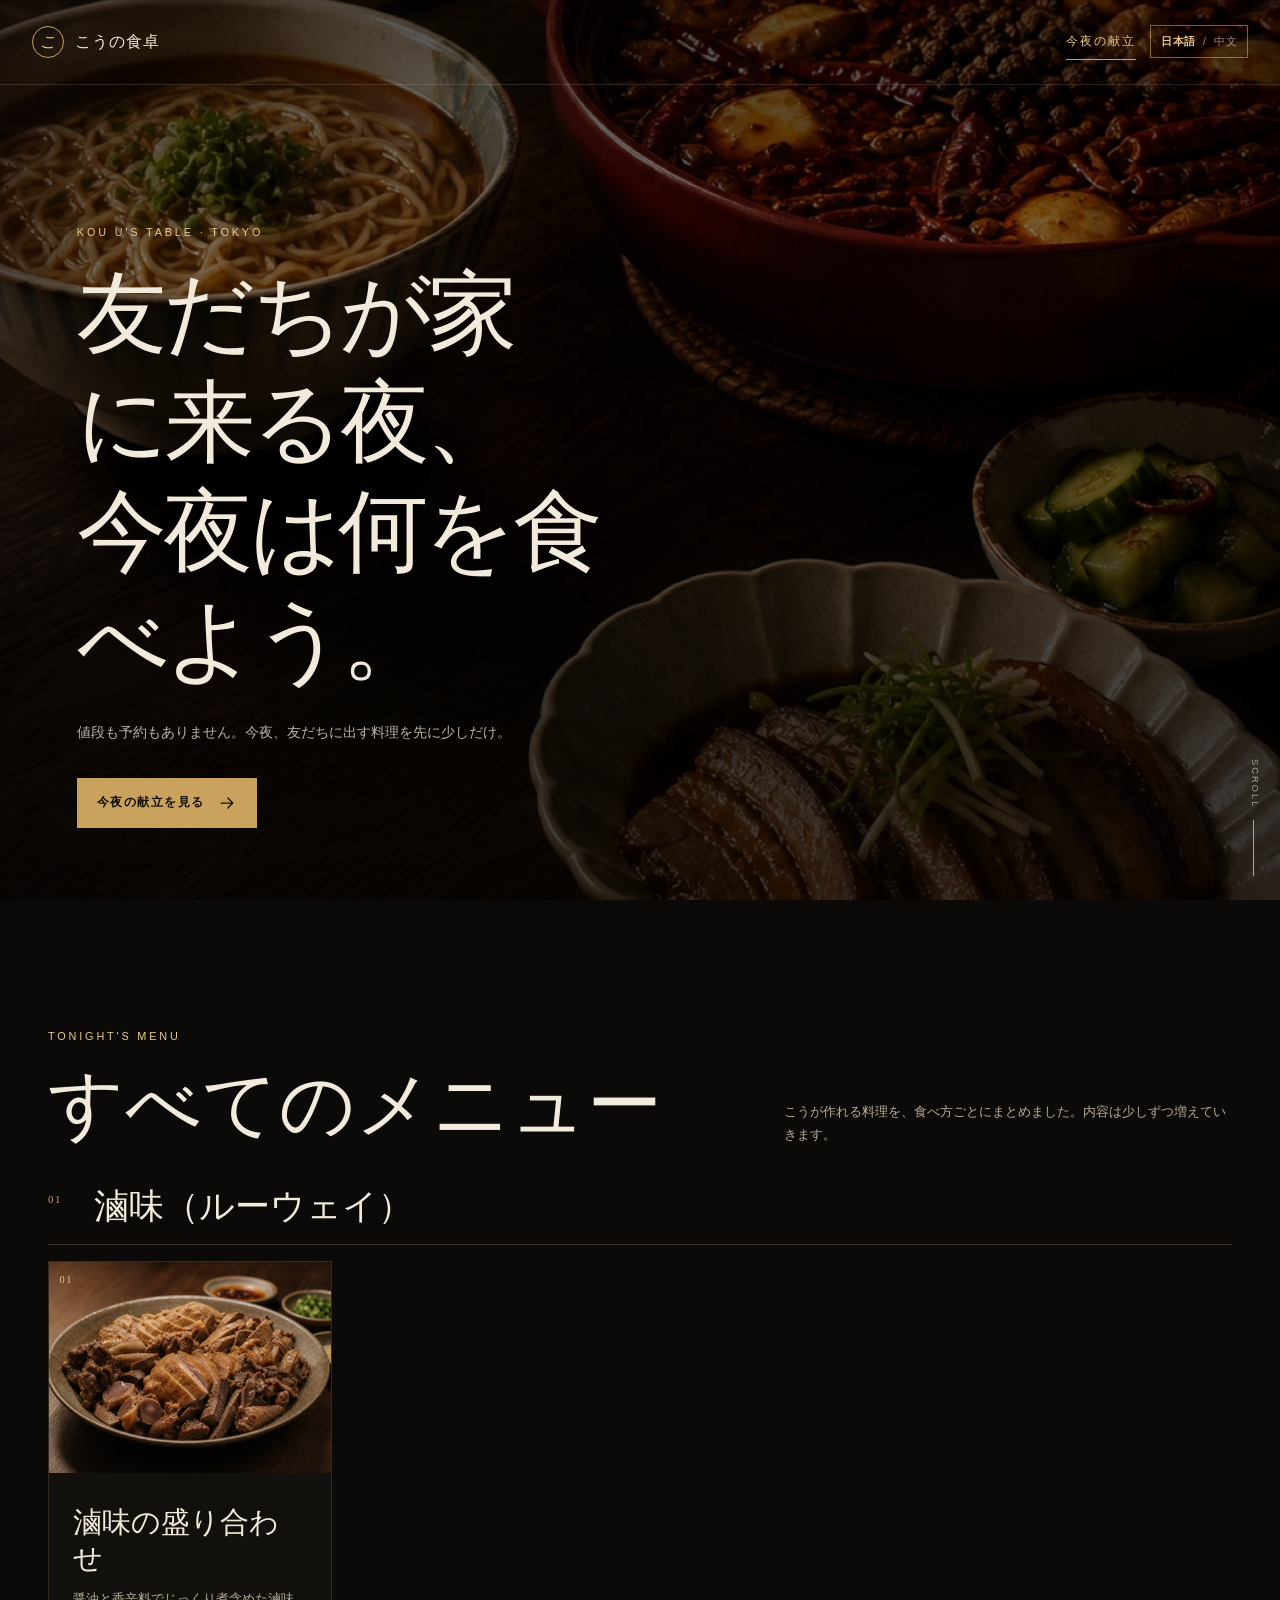
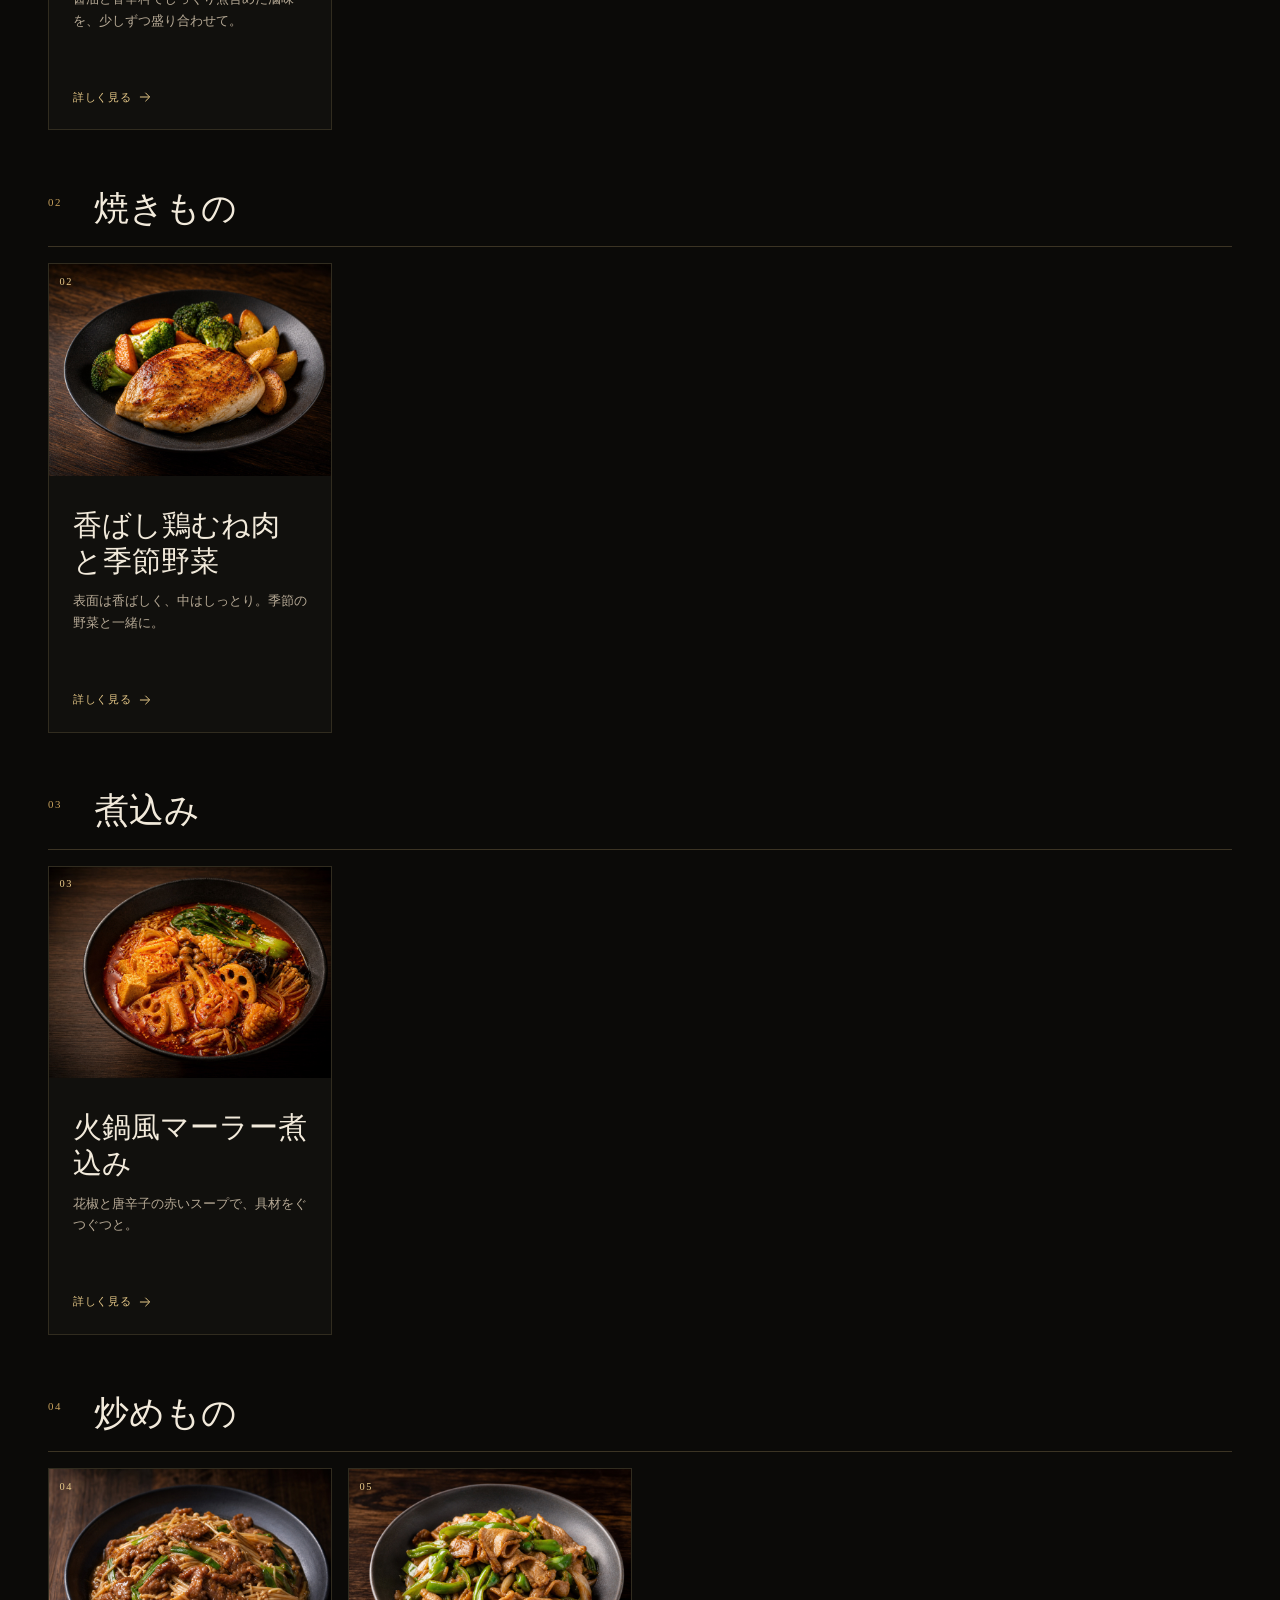
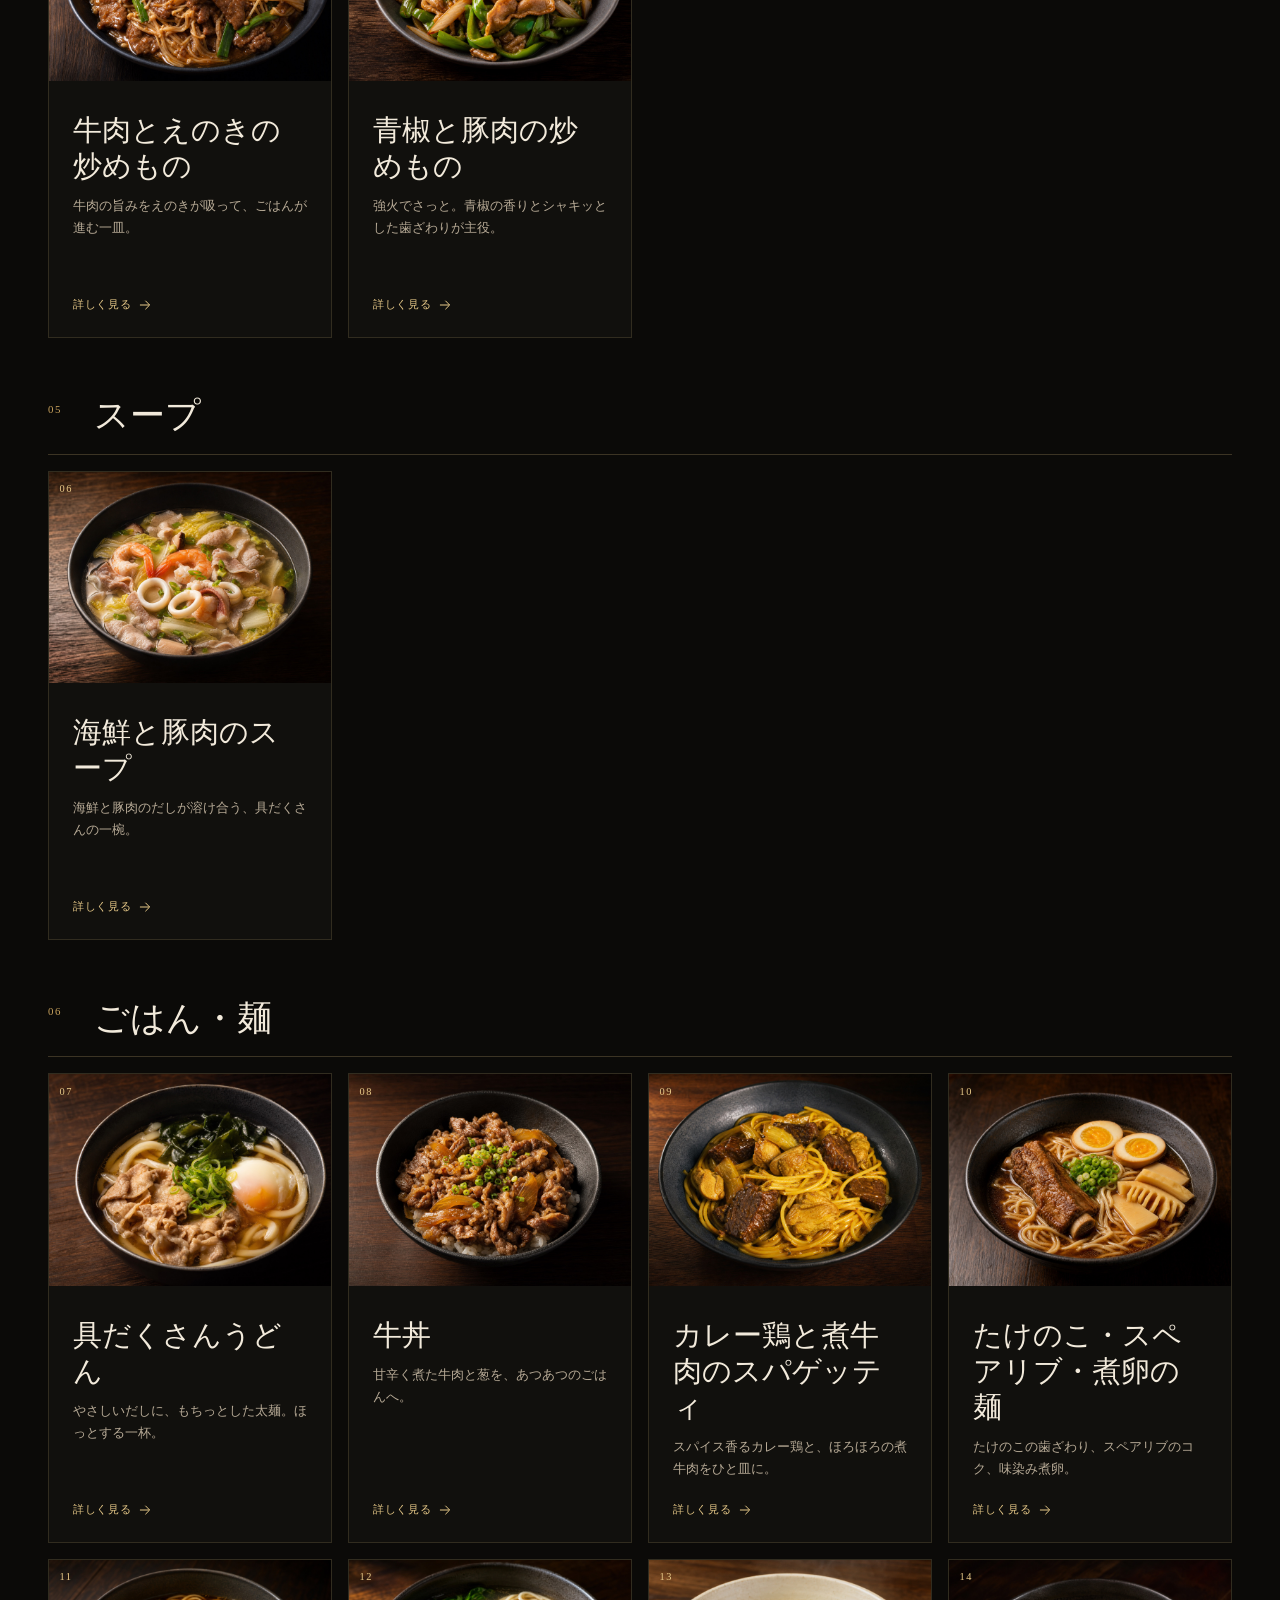
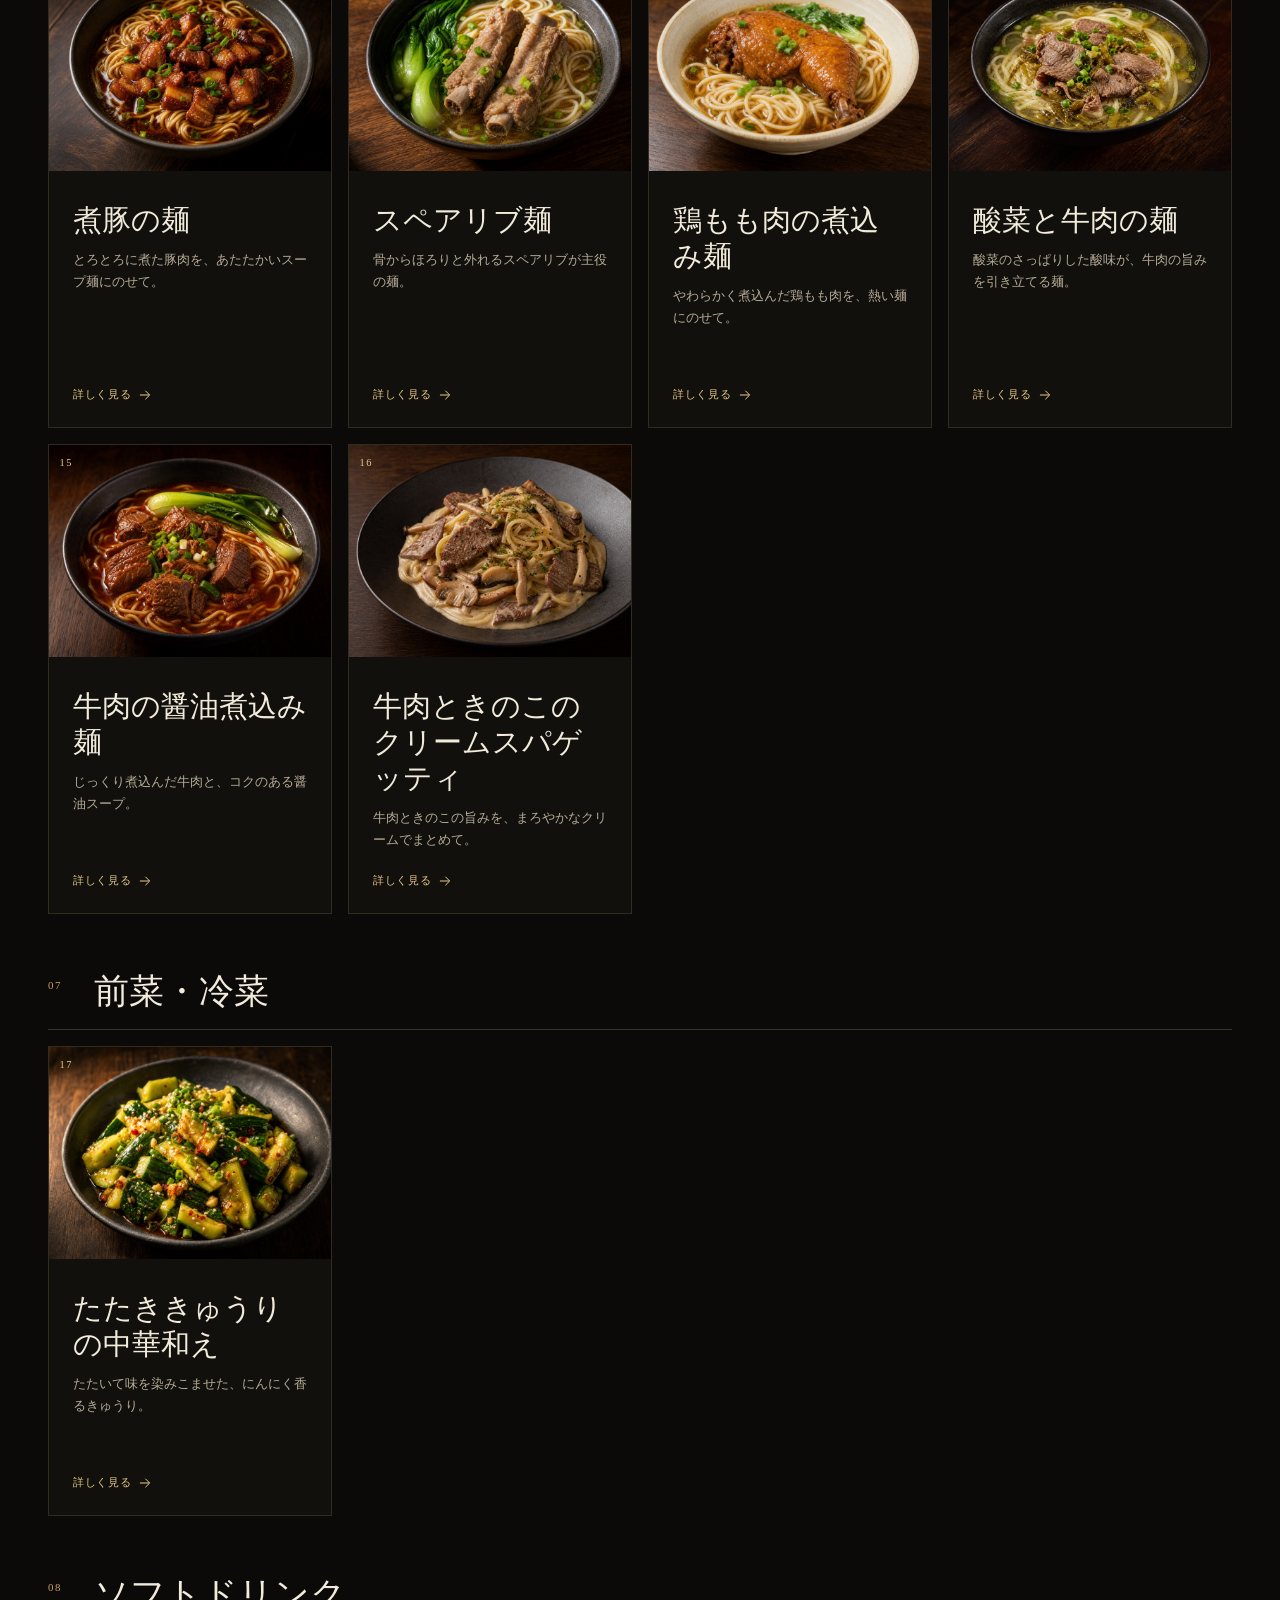
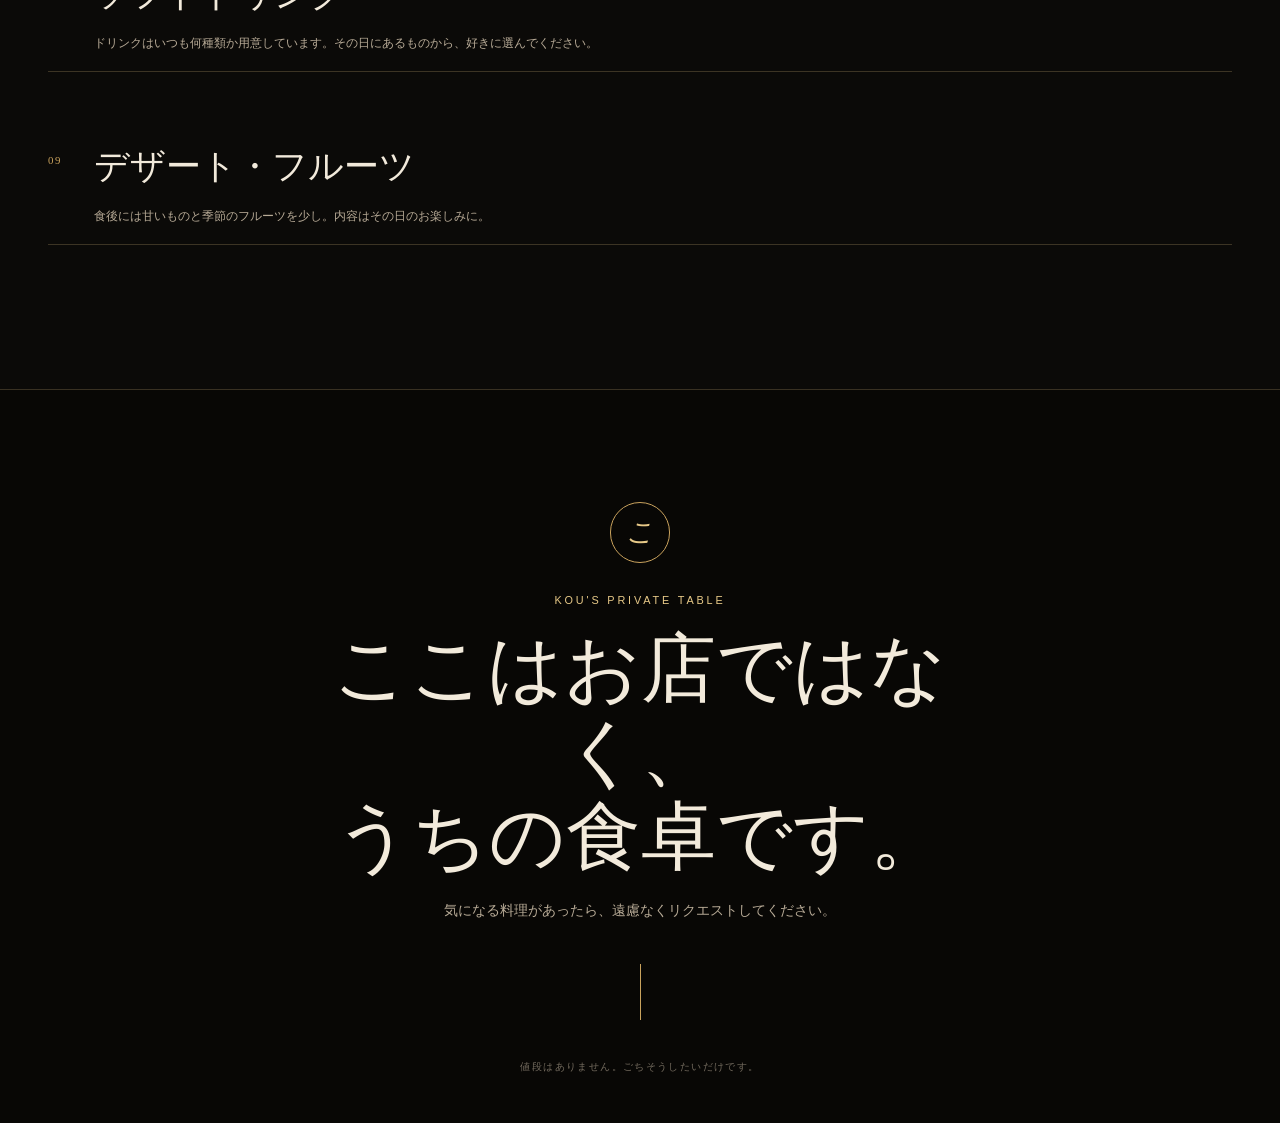
==== commit 657a8ff9: "Publish Kouu table menu" ====
--- a/kouu-table/index.html
+++ b/kouu-table/index.html
@@ -4,12 +4,12 @@
   <meta charset="UTF-8">
   <meta name="viewport" content="width=device-width, initial-scale=1.0">
   <title>こうの食卓</title>
-  <meta name="description" content="友だちが家に来る夜、今夜は何を食べよう。朋友来家里，先看看今晚想吃什么。">
+  <meta name="description" content="友だちが家に来る夜、今夜は何を食べよう。">
   <link rel="canonical" href="https://capoofun.github.io/kouu-table/">
 
   <meta property="og:type" content="website">
   <meta property="og:title" content="こうの食卓">
-  <meta property="og:description" content="友だちが家に来る夜、今夜は何を食べよう。朋友来家里，先看看今晚想吃什么。">
+  <meta property="og:description" content="友だちが家に来る夜、今夜は何を食べよう。">
   <meta property="og:url" content="https://capoofun.github.io/kouu-table/">
   <meta property="og:image" content="https://capoofun.github.io/kouu-table/og-menu-1200x630.jpg">
   <meta property="og:image:secure_url" content="https://capoofun.github.io/kouu-table/og-menu-1200x630.jpg">
@@ -22,13 +22,13 @@
 
   <meta name="twitter:card" content="summary_large_image">
   <meta name="twitter:title" content="こうの食卓">
-  <meta name="twitter:description" content="朋友来家里，先看看今晚想吃什么。">
+  <meta name="twitter:description" content="友だちが家に来る夜、今夜は何を食べよう。">
   <meta name="twitter:image" content="https://capoofun.github.io/kouu-table/og-menu-1200x630.jpg">
 
   <link rel="icon" href="./favicon.svg">
   <meta name="theme-color" content="#0b0a08">
-  <script type="module" crossorigin src="/kouu-table/assets/index-BzXSXhlP.js"></script>
-  <link rel="stylesheet" crossorigin href="/kouu-table/assets/index-CYWIWqU_.css">
+  <script type="module" crossorigin src="/kouu-table/assets/index-IzU8499Z.js"></script>
+  <link rel="stylesheet" crossorigin href="/kouu-table/assets/index-D08EGuQN.css">
 </head>
 <body>
   <div id="root"></div>
--- a/kouu-table/assets/index-D08EGuQN.css
+++ b/kouu-table/assets/index-D08EGuQN.css
@@ -0,0 +1,2 @@
+/*! tailwindcss v4.2.1 | MIT License | https://tailwindcss.com */
+@layer theme{:root,:host{--font-sans:ui-sans-serif, system-ui, sans-serif, "Apple Color Emoji", "Segoe UI Emoji", "Segoe UI Symbol", "Noto Color Emoji";--font-mono:ui-monospace, SFMono-Regular, Menlo, Monaco, Consolas, "Liberation Mono", "Courier New", monospace;--spacing:.25rem;--default-font-family:var(--font-sans);--default-mono-font-family:var(--font-mono)}}@layer base{*,:after,:before,::backdrop{box-sizing:border-box;border:0 solid;margin:0;padding:0}::file-selector-button{box-sizing:border-box;border:0 solid;margin:0;padding:0}html,:host{-webkit-text-size-adjust:100%;tab-size:4;line-height:1.5;font-family:var(--default-font-family,ui-sans-serif, system-ui, sans-serif, "Apple Color Emoji", "Segoe UI Emoji", "Segoe UI Symbol", "Noto Color Emoji");font-feature-settings:var(--default-font-feature-settings,normal);font-variation-settings:var(--default-font-variation-settings,normal);-webkit-tap-highlight-color:transparent}hr{height:0;color:inherit;border-top-width:1px}abbr:where([title]){-webkit-text-decoration:underline dotted;text-decoration:underline dotted}h1,h2,h3,h4,h5,h6{font-size:inherit;font-weight:inherit}a{color:inherit;-webkit-text-decoration:inherit;-webkit-text-decoration:inherit;-webkit-text-decoration:inherit;-webkit-text-decoration:inherit;text-decoration:inherit}b,strong{font-weight:bolder}code,kbd,samp,pre{font-family:var(--default-mono-font-family,ui-monospace, SFMono-Regular, Menlo, Monaco, Consolas, "Liberation Mono", "Courier New", monospace);font-feature-settings:var(--default-mono-font-feature-settings,normal);font-variation-settings:var(--default-mono-font-variation-settings,normal);font-size:1em}small{font-size:80%}sub,sup{vertical-align:baseline;font-size:75%;line-height:0;position:relative}sub{bottom:-.25em}sup{top:-.5em}table{text-indent:0;border-color:inherit;border-collapse:collapse}:-moz-focusring{outline:auto}progress{vertical-align:baseline}summary{display:list-item}ol,ul,menu{list-style:none}img,svg,video,canvas,audio,iframe,embed,object{vertical-align:middle;display:block}img,video{max-width:100%;height:auto}button,input,select,optgroup,textarea{font:inherit;font-feature-settings:inherit;font-variation-settings:inherit;letter-spacing:inherit;color:inherit;opacity:1;background-color:#0000;border-radius:0}::file-selector-button{font:inherit;font-feature-settings:inherit;font-variation-settings:inherit;letter-spacing:inherit;color:inherit;opacity:1;background-color:#0000;border-radius:0}:where(select:is([multiple],[size])) optgroup{font-weight:bolder}:where(select:is([multiple],[size])) optgroup option{padding-inline-start:20px}::file-selector-button{margin-inline-end:4px}::placeholder{opacity:1}@supports (not ((-webkit-appearance:-apple-pay-button))) or (contain-intrinsic-size:1px){::placeholder{color:currentColor}@supports (color:color-mix(in lab, red, red)){::placeholder{color:color-mix(in oklab, currentcolor 50%, transparent)}}}textarea{resize:vertical}::-webkit-search-decoration{-webkit-appearance:none}::-webkit-date-and-time-value{min-height:1lh;text-align:inherit}::-webkit-datetime-edit{display:inline-flex}::-webkit-datetime-edit-fields-wrapper{padding:0}::-webkit-datetime-edit{padding-block:0}::-webkit-datetime-edit-year-field{padding-block:0}::-webkit-datetime-edit-month-field{padding-block:0}::-webkit-datetime-edit-day-field{padding-block:0}::-webkit-datetime-edit-hour-field{padding-block:0}::-webkit-datetime-edit-minute-field{padding-block:0}::-webkit-datetime-edit-second-field{padding-block:0}::-webkit-datetime-edit-millisecond-field{padding-block:0}::-webkit-datetime-edit-meridiem-field{padding-block:0}::-webkit-calendar-picker-indicator{line-height:1}:-moz-ui-invalid{box-shadow:none}button,input:where([type=button],[type=reset],[type=submit]){appearance:button}::file-selector-button{appearance:button}::-webkit-inner-spin-button{height:auto}::-webkit-outer-spin-button{height:auto}[hidden]:where(:not([hidden=until-found])){display:none!important}}@layer components;@layer utilities{.visible{visibility:visible}.relative{position:relative}.static{position:static}.start{inset-inline-start:var(--spacing)}.hidden{display:none}.table{display:table}}:root{--ink:#0b0a08;--ink-soft:#12100d;--paper:#f2eadb;--muted:#b7aa96;--gold:#c9a25d;--gold-light:#e7c988;--line:#e7c98838;--serif:"Hiragino Mincho ProN", "Yu Mincho", "Noto Serif CJK JP", "Songti SC", serif;--sans:-apple-system, BlinkMacSystemFont, "Hiragino Kaku Gothic ProN", "Yu Gothic", "PingFang SC", sans-serif;--sans-zh:"Microsoft YaHei", "PingFang SC", "Hiragino Sans GB", "Noto Sans CJK SC", sans-serif}[lang=zh-CN]{font-family:var(--sans-zh)}*{box-sizing:border-box}html{scroll-behavior:smooth;background:var(--ink)}body{background:var(--ink);color:var(--paper);font-family:var(--sans);-webkit-font-smoothing:antialiased;margin:0}main[data-language=zh]{--serif:"Songti SC", "STSong", "Noto Serif CJK SC", "Source Han Serif SC", "SimSun", serif;--sans:"PingFang SC", "Hiragino Sans GB", "Microsoft YaHei", "Noto Sans CJK SC", sans-serif;font-family:var(--sans)}main[data-language=zh] .hero h1,main[data-language=zh] .section-intro h2,main[data-language=zh] .menu-heading h2,main[data-language=zh] .footer h2,main[data-language=zh] .dish-modal h2,main[data-language=zh] .category-heading h3,main[data-language=zh] .dish-name,main[data-language=zh] .recommendation-copy strong{letter-spacing:0;font-variant-east-asian:proportional-width}button,a{-webkit-tap-highlight-color:transparent}button{font:inherit}a{color:inherit;text-decoration:none}img{max-width:100%;display:block}:focus-visible{outline:2px solid var(--gold-light);outline-offset:4px}.hero{background:#120e0a;align-items:flex-end;min-height:100svh;display:flex;position:relative;overflow:hidden}.hero-image{object-fit:cover;object-position:59% center;width:100%;height:100%;animation:1.2s cubic-bezier(.22,.8,.28,1) both hero-settle;position:absolute;inset:0}.hero-shade{background:#0504037a;position:absolute;inset:0;box-shadow:inset 0 -38vh 22vh #05040385,inset 0 10rem 10rem #05040357}.site-header{z-index:3;border-bottom:1px solid #ffffff21;justify-content:space-between;align-items:center;padding:1.25rem 1.1rem;display:flex;position:absolute;top:0;left:0;right:0}.header-actions{align-items:center;gap:.9rem;display:flex}.brand{font-family:var(--serif);letter-spacing:.06em;align-items:center;gap:.68rem;font-size:1rem;display:inline-flex}.brand-copy{flex-direction:column;gap:.08rem;display:flex}.brand-copy b{font-weight:400;line-height:1.2}.brand-copy small,.header-link small{color:#f2eadb8f;font-family:var(--sans);letter-spacing:.04em;font-size:.5rem;font-weight:400}.brand-mark,.footer-mark{border:1px solid var(--gold);color:var(--gold-light);place-items:center;font-family:Times New Roman,serif;font-style:italic;line-height:1;display:grid}.brand-mark{border-radius:50%;width:2rem;height:2rem}.header-link{color:var(--gold-light);letter-spacing:.16em;border-bottom:1px solid var(--gold);padding:.55rem 0;font-size:.72rem}.language-switcher{color:#f2eadb94;font-family:var(--sans);letter-spacing:.04em;white-space:nowrap;border:1px solid #e7c9887a;align-items:center;gap:.3rem;padding:.25rem .45rem;font-size:.66rem;display:inline-flex}.language-switcher button{color:inherit;cursor:pointer;background:0 0;border:0;padding:.22rem .18rem}.language-switcher button.is-active{color:var(--gold-light);font-weight:650}.language-switcher button:not(.is-active):hover{color:var(--paper)}.hero-copy{z-index:2;width:min(44rem,100%);padding:8rem 1.25rem 6.5rem;animation:.9s cubic-bezier(.22,.8,.28,1) .2s both copy-rise;position:relative}.eyebrow{color:var(--gold-light);letter-spacing:.26em;margin:0 0 1.1rem;font-size:.68rem;line-height:1.6}.hero h1,.section-intro h2,.menu-heading h2,.footer h2,.dish-modal h2{font-family:var(--serif);margin:0;font-weight:400}.hero h1{letter-spacing:-.04em;text-wrap:balance;max-width:12em;font-size:clamp(2.55rem,11.2vw,5.6rem);line-height:1.22}.hero-translation,.heading-translation{color:#f2eadb70;font-family:var(--sans-zh);letter-spacing:.04em;margin:.75rem 0 0;font-size:.8rem}.hero-note{color:#f2eadbc2;max-width:29rem;margin:1.45rem 0 2rem;font-size:.9rem;line-height:1.85}.hero-note span,.bilingual-description span,.footer-note span,.privacy-note span,.detail-translation{color:#b7aa9670;margin-top:.42rem;font-size:.76em;display:block}.primary-link{background:var(--gold);color:#130f09;letter-spacing:.12em;border:1px solid var(--gold);align-items:center;gap:.75rem;min-height:3.15rem;padding:0 1.2rem;font-size:.78rem;font-weight:650;transition:background-color .25s,color .25s;display:inline-flex}.primary-link>span{flex-direction:column;gap:.1rem;display:flex}.primary-link small,.image-action small{letter-spacing:.05em;opacity:.7;font-size:.62rem;font-weight:500}.primary-link:hover{color:var(--gold-light);background:0 0}.scroll-cue{z-index:2;color:#f2eadb9e;letter-spacing:.22em;writing-mode:vertical-rl;align-items:center;gap:.75rem;font-size:.58rem;display:flex;position:absolute;bottom:1.5rem;right:1.2rem}.scroll-cue i{background:var(--gold);width:1px;height:3.5rem;display:block}.signature,.menu-section{padding:5.5rem 1.1rem}.signature{background:var(--ink-soft)}.section-intro{text-align:center;max-width:45rem;margin:0 auto 2.25rem}.section-intro h2,.menu-heading h2,.footer h2,.dish-modal h2{font-size:clamp(2.35rem,10vw,4.7rem);line-height:1.12}.section-intro .bilingual-description{max-width:34rem;color:var(--muted);margin:1.25rem auto 0;font-size:.9rem;line-height:1.85}.recommendation-grid{gap:1rem;max-width:76rem;margin:0 auto;display:grid}.signature-visual{border:1px solid var(--line);width:100%;max-width:76rem;color:var(--paper);cursor:pointer;background:#17130f;margin:0 auto;padding:0;display:block;position:relative;overflow:hidden}.signature-visual img{aspect-ratio:4/3;object-fit:cover;width:100%;transition:transform .6s cubic-bezier(.22,.8,.28,1)}.signature-visual:hover img{transform:scale(1.025)}.recommendation-copy{border-left:1px solid var(--gold);text-align:left;background:#0a0806e0;flex-direction:column;align-items:flex-start;max-width:calc(100% - 8.5rem);padding:.85rem 1rem;display:flex;position:absolute;bottom:1rem;left:1rem}.recommendation-copy strong{font-family:var(--serif);font-size:clamp(1.15rem,4vw,2rem);font-weight:400;line-height:1.35}.recommendation-copy>span:last-child{color:#f2eadb99;margin-top:.18rem;font-size:.72rem}.recommendation-label{color:var(--gold-light);letter-spacing:.12em;margin-bottom:.35rem;font-size:.58rem}.recommendation-label small{color:#e7c9889e;font-size:.9em}.image-action{border:1px solid var(--gold);min-height:2.75rem;color:var(--gold-light);letter-spacing:.1em;background:#0a0806e0;align-items:center;gap:.6rem;padding:0 1rem;font-size:.7rem;display:inline-flex;position:absolute;bottom:.75rem;right:.75rem}.menu-section{background:var(--ink)}.menu-heading{flex-direction:column;gap:1.25rem;max-width:76rem;margin:0 auto 2.4rem;display:flex}.menu-heading>.bilingual-description{max-width:28rem;color:var(--muted);margin:0;font-size:.82rem;line-height:1.75}.menu-groups{gap:3.6rem;max-width:76rem;margin:0 auto;display:grid}.menu-category{scroll-margin-top:1rem}.category-heading{border-bottom:1px solid var(--line);grid-template-columns:2.2rem 1fr;align-items:start;gap:.65rem;margin-bottom:1rem;padding:0 0 1.05rem;display:grid}.category-index{color:var(--gold);letter-spacing:.14em;margin:.35rem 0 0;font-family:Times New Roman,serif;font-size:.68rem}.category-heading h3{color:var(--paper);font-family:var(--serif);margin:0;font-size:clamp(1.55rem,6vw,2.2rem);font-weight:400;line-height:1.18}.category-heading>div>p{color:#b7aa96ad;margin:.25rem 0 0;font-size:.72rem}.category-availability{color:var(--muted);grid-column:2;margin:.5rem 0 0;font-size:.78rem;line-height:1.7}.category-availability span{color:#b7aa969e;margin-top:.18rem;font-size:.9em;display:block}.menu-grid{gap:1rem;display:grid}.dish-card{text-align:left;width:100%;color:var(--paper);cursor:pointer;background:#11100d;border:1px solid #e7c98826;grid-template-columns:42% 1fr;padding:0;transition:border-color .25s,transform .25s;display:grid;position:relative;overflow:hidden}.dish-card:hover{border-color:#e7c98880;transform:translateY(-2px)}.dish-number{z-index:2;color:var(--gold-light);letter-spacing:.16em;font-family:Times New Roman,serif;font-size:.65rem;position:absolute;top:.6rem;left:.65rem}.availability-badge{z-index:3;color:var(--paper);letter-spacing:.06em;background:#080705e6;border:1px solid #f2eadb52;flex-direction:column;padding:.42rem .58rem;font-size:.58rem;display:flex;position:absolute;top:.55rem;right:.55rem}.availability-badge small{color:#f2eadb94;font-size:.84em}.dish-card[data-availability=unavailable] .dish-image-wrap img{filter:grayscale(.72)brightness(.58)}.recommended-badge{color:var(--gold-light);letter-spacing:.08em;flex-direction:column;gap:.08rem;margin-top:.72rem;font-size:.58rem;display:flex}.recommended-badge small{color:#e7c9888f;font-size:.85em}.dish-image-wrap{min-height:11.5rem;overflow:hidden}.dish-image-wrap img{object-fit:cover;width:100%;height:100%;transition:transform .5s cubic-bezier(.22,.8,.28,1)}.dish-card:hover img{transform:scale(1.035)}.dish-copy{flex-direction:column;align-items:flex-start;padding:1.25rem 1rem 1rem;display:flex}.dish-name{font-family:var(--serif);margin-top:.5rem;font-size:1.4rem;line-height:1.25}.dish-name-zh{color:#f2eadb70;font-family:var(--sans-zh);margin-top:.25rem;font-size:.7rem}.dish-description{color:var(--muted);margin-top:.65rem;font-size:.72rem;line-height:1.7}.dish-description-zh{color:#b7aa9670;margin-top:.25rem;font-size:.58rem;line-height:1.65}.dish-more{color:var(--gold-light);letter-spacing:.06em;align-items:center;gap:.35rem;margin-top:auto;padding-top:1rem;font-size:.66rem;display:inline-flex}.dish-more small{color:#e7c98894;font-size:.86em}.dish-more svg{width:16px;height:16px}.footer{text-align:center;border-top:1px solid var(--line);background:#080705;padding:7rem 1.2rem 3rem}.footer-mark{border-radius:50%;width:3.8rem;height:3.8rem;margin:0 auto 1.8rem;font-size:1.7rem}.footer h2{max-width:9em;margin:0 auto}.footer-note{max-width:32rem;color:var(--muted);margin:1.25rem auto 2.5rem;font-size:.85rem;line-height:1.8}.footer-line{background:var(--gold);width:1px;height:3.5rem;margin:0 auto 2.5rem;display:block}.privacy-note{color:#b7aa969e;letter-spacing:.14em;margin:0;font-size:.62rem}.modal-backdrop{z-index:20;background:#030302d1;align-items:end;padding:.7rem;animation:.22s both backdrop-in;display:grid;position:fixed;inset:0}.dish-modal{background:#14110e;border:1px solid #e7c9885c;width:min(42rem,100%);max-height:calc(100svh - 1.4rem);margin:0 auto;animation:.32s cubic-bezier(.22,.8,.28,1) both modal-rise;position:relative;overflow:auto;box-shadow:0 1.5rem 5rem #0000008c}.modal-close{z-index:2;width:2.75rem;height:2.75rem;color:var(--paper);cursor:pointer;background:#090705e0;border:1px solid #e7c9886b;border-radius:50%;place-items:center;padding:0;display:grid;position:absolute;top:.75rem;right:.75rem}.modal-image-wrap img{aspect-ratio:4/3;object-fit:cover;width:100%}.modal-content{padding:1.6rem 1.25rem 2rem}.modal-content>p:not(.eyebrow,.heading-translation){color:var(--muted);margin:1.1rem 0 0;font-size:.86rem;line-height:1.85}.modal-availability{border:1px solid #f2eadb4d;flex-direction:column;padding:.5rem .65rem;display:inline-flex;color:var(--paper)!important;font-size:.7rem!important}.modal-availability span{color:#f2eadb94;font-size:.82em}.dish-meta{gap:.85rem;margin:1.2rem 0 0;padding:0;display:grid}.dish-meta>div{margin:0}.dish-meta dt{color:var(--gold-light);letter-spacing:.08em;margin:0;font-size:.62rem}.dish-meta dt small{color:#b7aa9670;margin-left:.35rem;font-size:.85em}.dish-meta dd{color:var(--muted);margin:.35rem 0 0;font-size:.78rem;line-height:1.7}.dish-meta dd span[lang=zh-CN]{color:#b7aa9670;margin-top:.2rem;font-size:.9em;display:block}.dish-meta dd small{color:#b7aa9670;font-size:.85em}.modal-ingredients{margin-top:1.25rem}.modal-label{color:var(--gold-light);letter-spacing:.08em;margin:0;font-size:.62rem}.ingredient-list{flex-wrap:wrap;gap:.5rem;margin:.65rem 0 0;padding:0;list-style:none;display:flex}.ingredient-list li{color:var(--gold-light);border:1px solid var(--line);letter-spacing:.05em;padding:.48rem .7rem;font-size:.65rem}@keyframes hero-settle{0%{opacity:0;transform:scale(1.035)}to{opacity:1;transform:scale(1)}}@keyframes copy-rise{0%{opacity:0;transform:translateY(18px)}to{opacity:1;transform:translateY(0)}}@keyframes backdrop-in{0%{opacity:0}to{opacity:1}}@keyframes modal-rise{0%{opacity:0;transform:translateY(24px)}to{opacity:1;transform:translateY(0)}}@media (width>=720px){.site-header{padding:1.5rem 2rem}.hero-copy{padding-bottom:8vh;padding-left:6vw}.signature,.menu-section{padding:8rem 3rem}.signature-visual img{aspect-ratio:16/9}.recommendation-grid{grid-template-columns:repeat(2,minmax(0,1fr))}.recommendation-grid .signature-visual:only-child{grid-column:1/-1}.menu-heading{flex-direction:row;justify-content:space-between;align-items:end}.menu-grid{grid-template-columns:repeat(2,minmax(0,1fr))}.dish-card{grid-template-columns:1fr}.dish-image-wrap{aspect-ratio:4/3;min-height:0}.dish-copy{min-height:14rem;padding:1.5rem}.dish-name{font-size:1.8rem}.dish-description{max-width:28rem;font-size:.8rem}.modal-backdrop{place-items:center;padding:2rem}.dish-modal{grid-template-columns:48% 1fr;max-width:58rem;display:grid}.modal-image-wrap img{aspect-ratio:auto;height:100%;min-height:32rem}.modal-content{padding:3rem 2.25rem}}@media (width>=1100px){.menu-grid{grid-template-columns:repeat(4,minmax(0,1fr))}.dish-copy{min-height:16rem}}@media (prefers-reduced-motion:reduce){html{scroll-behavior:auto}*,:before,:after{transition-duration:.01ms!important;animation-duration:.01ms!important;animation-iteration-count:1!important}}
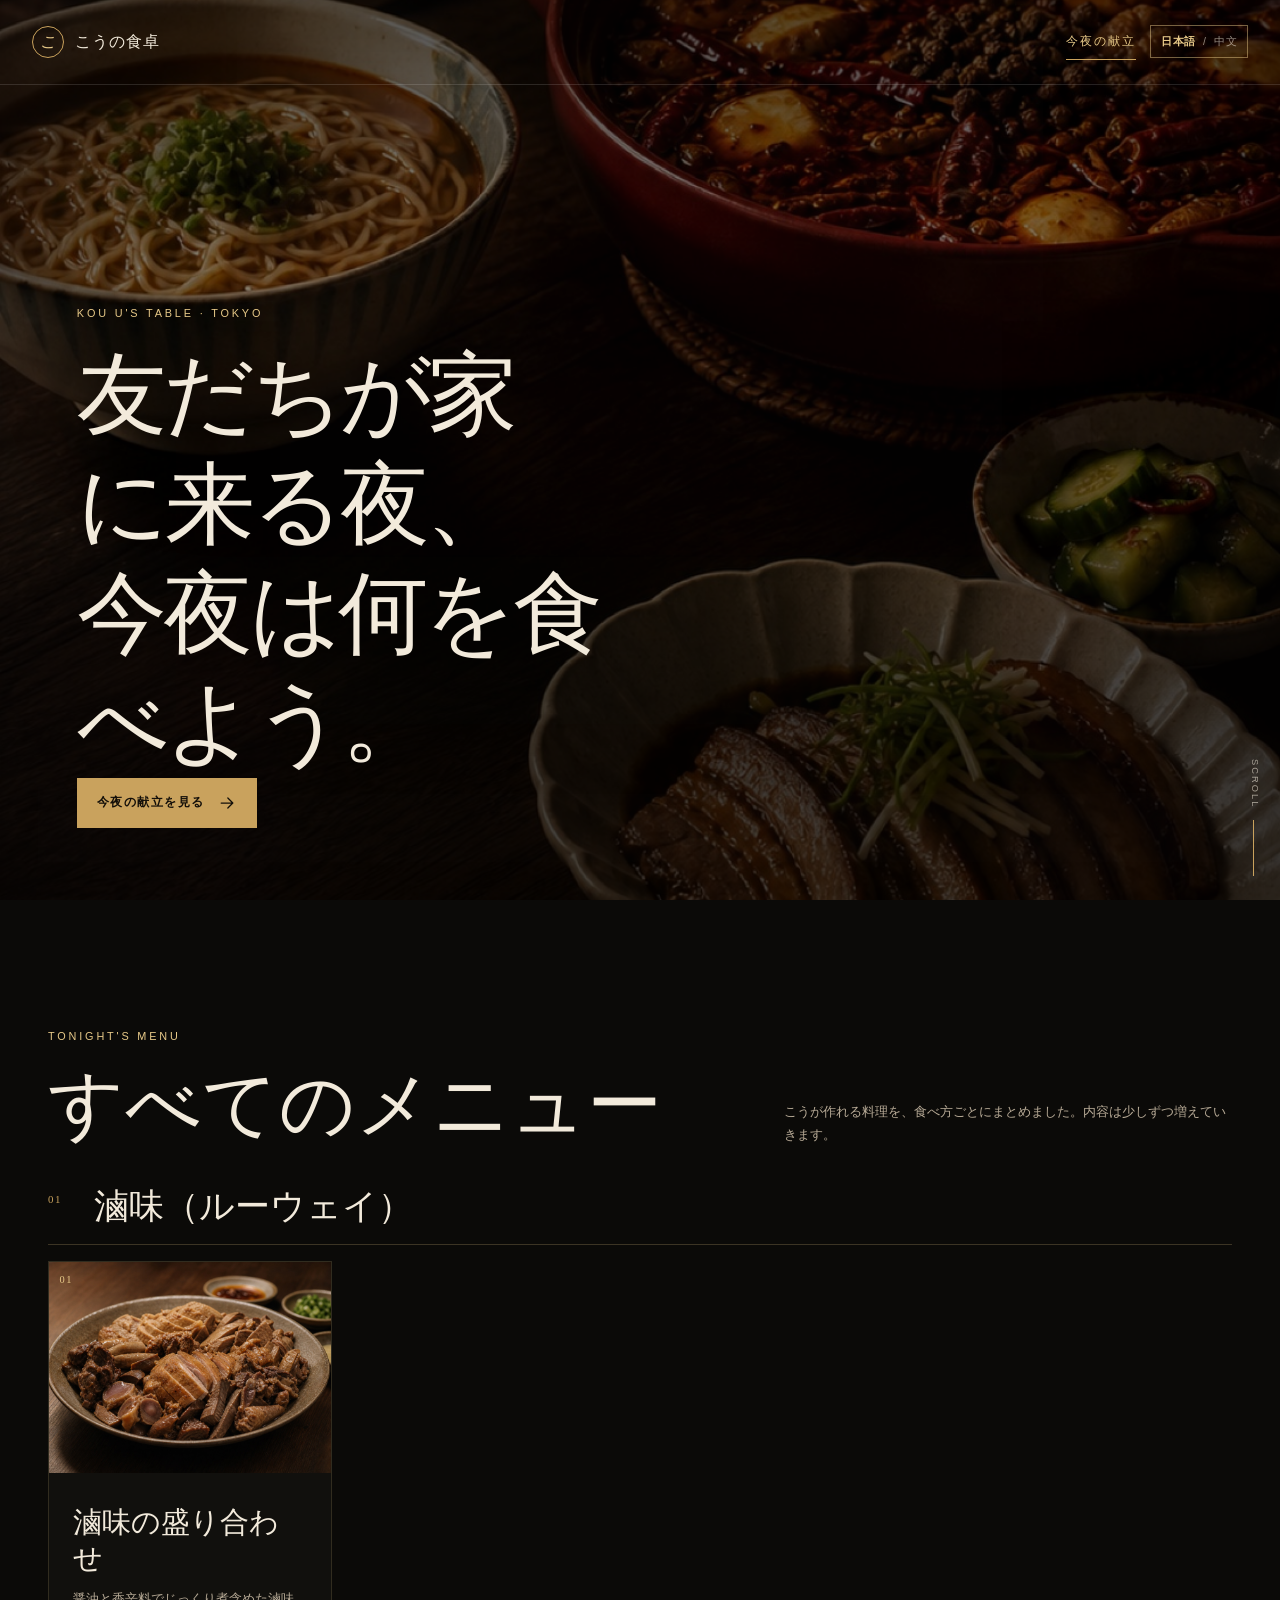
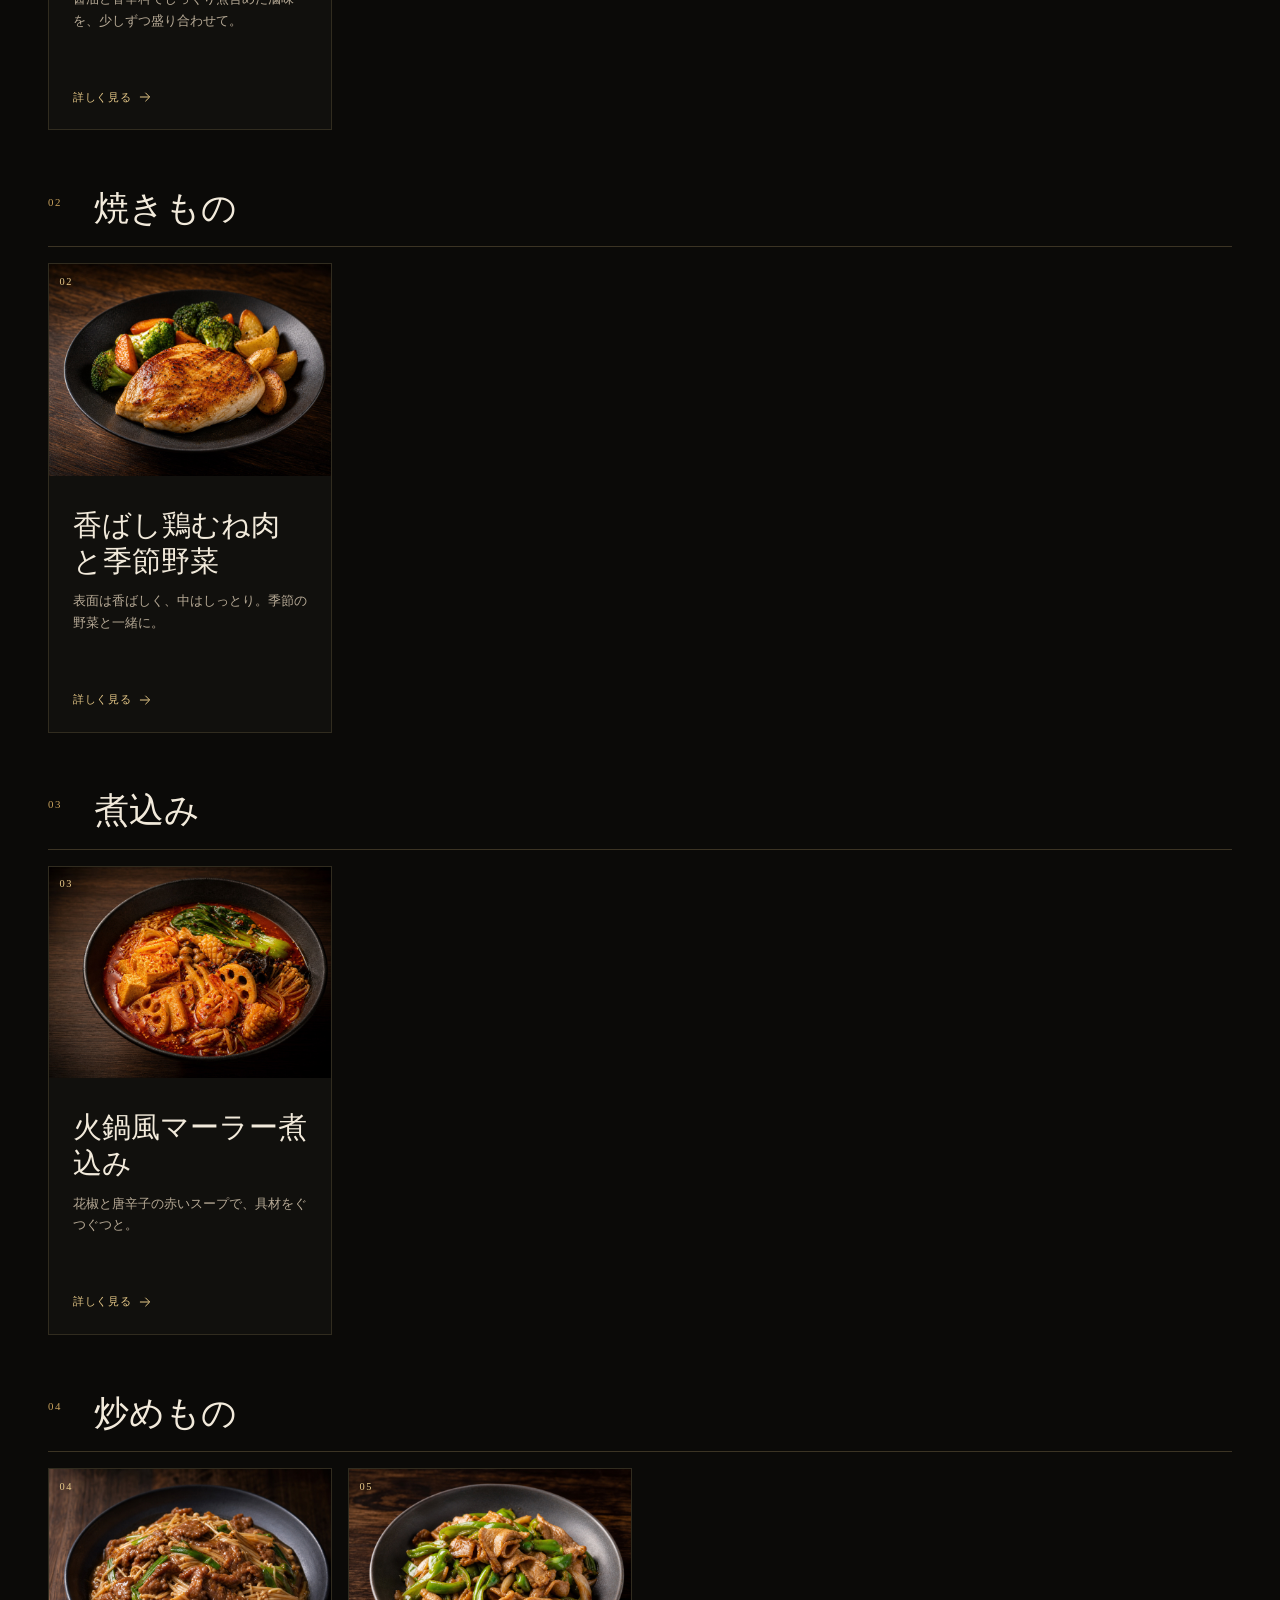
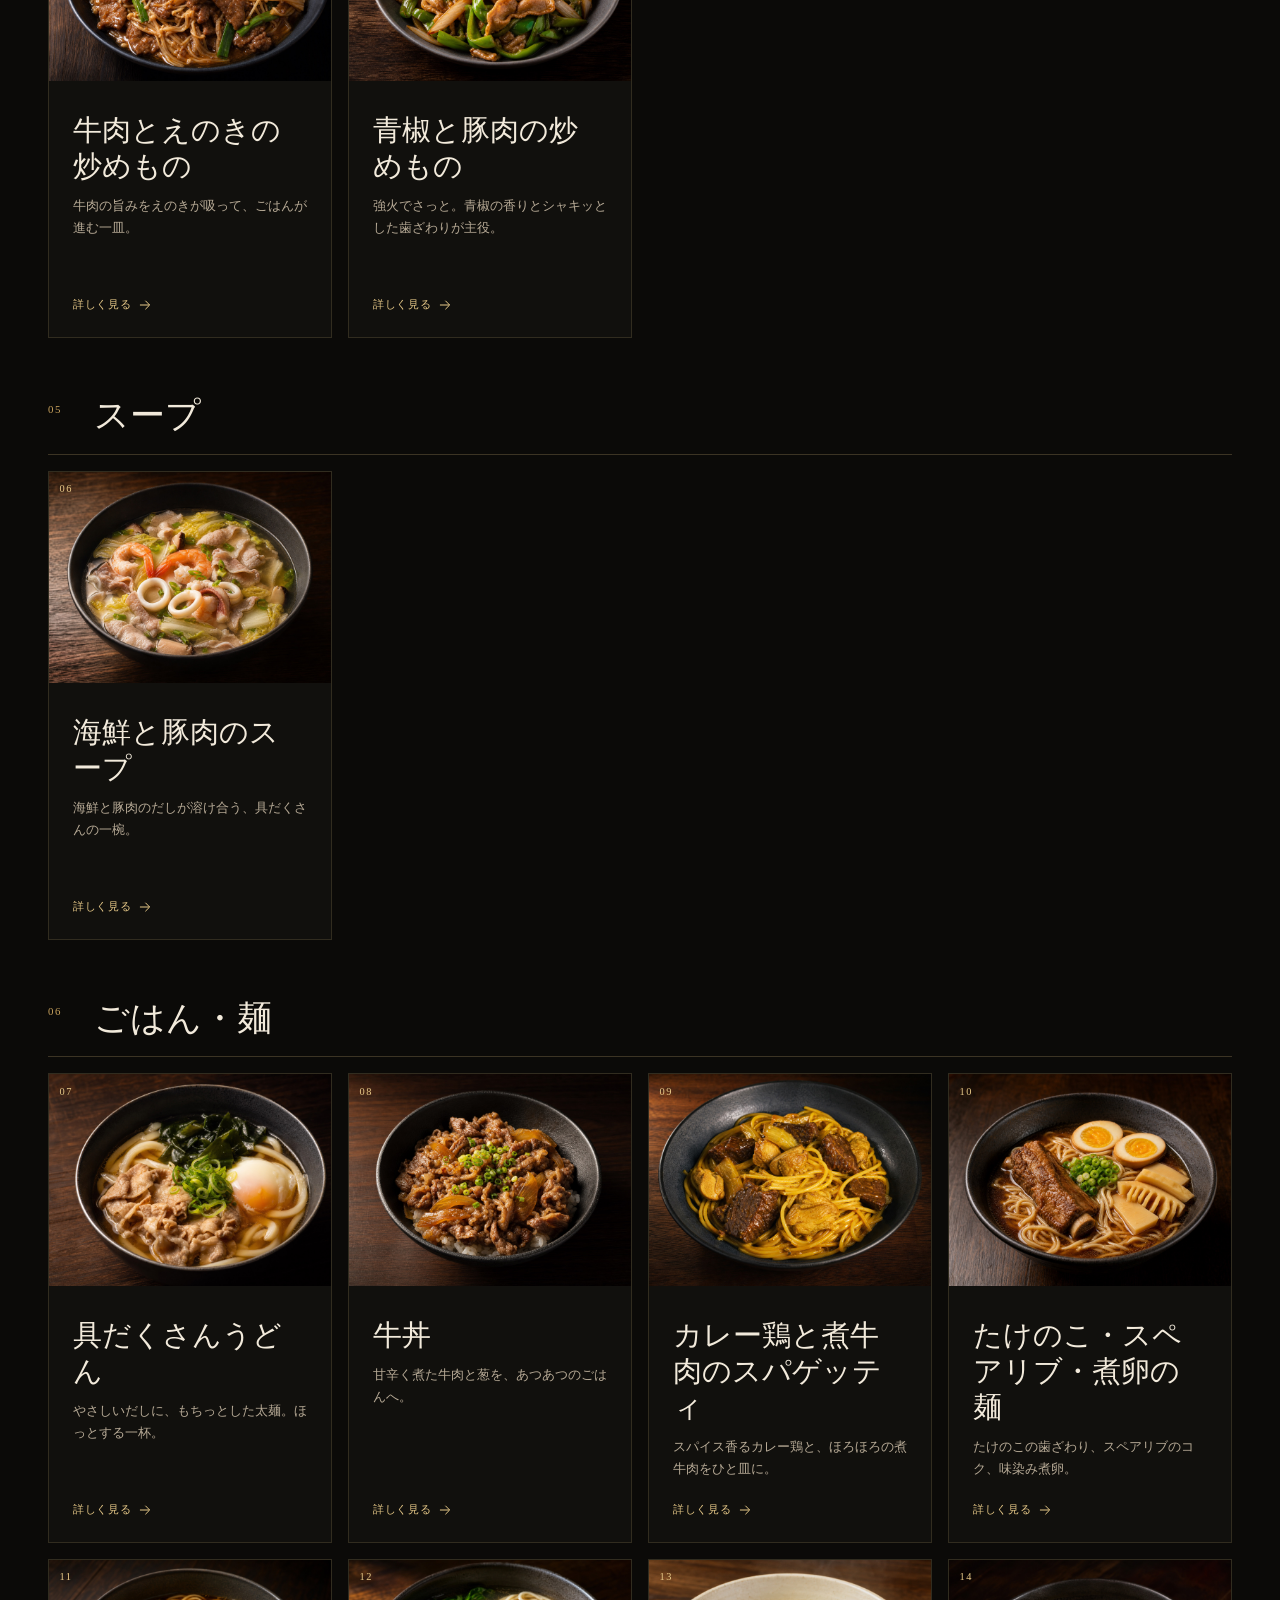
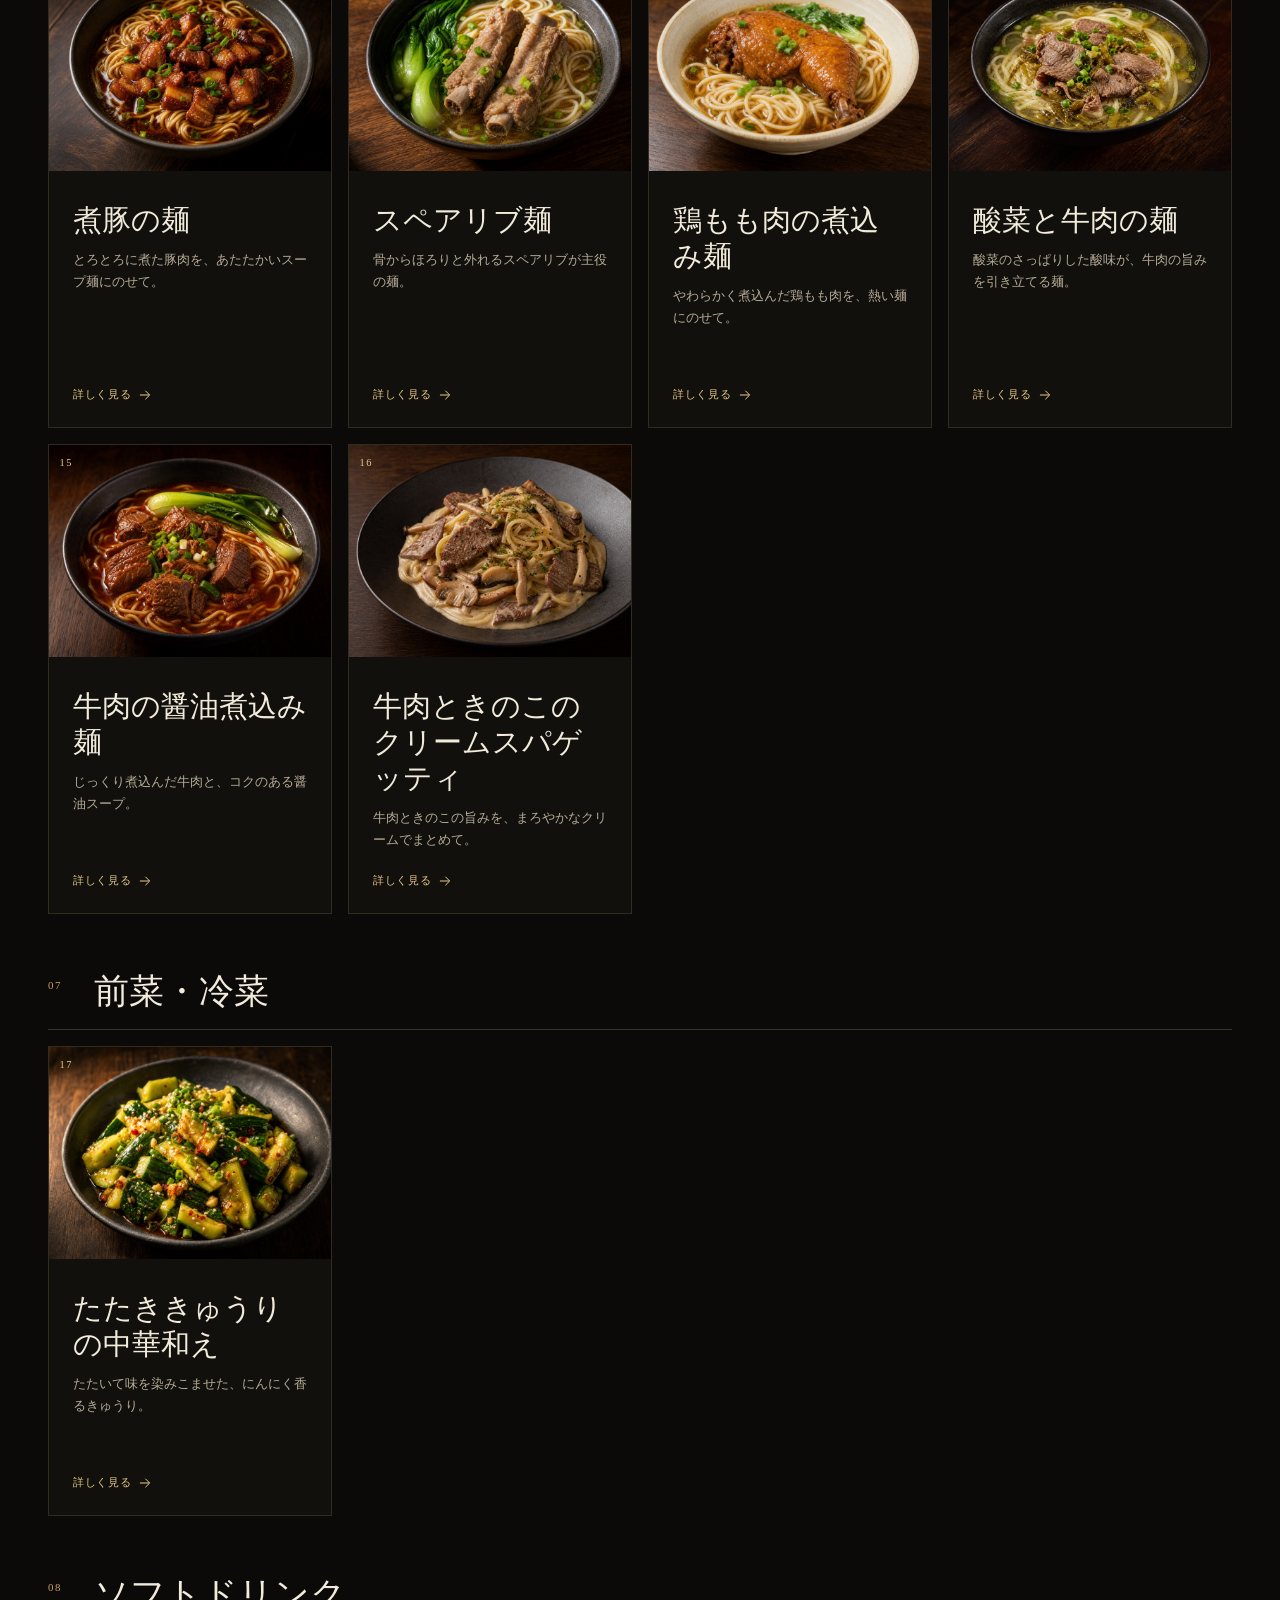
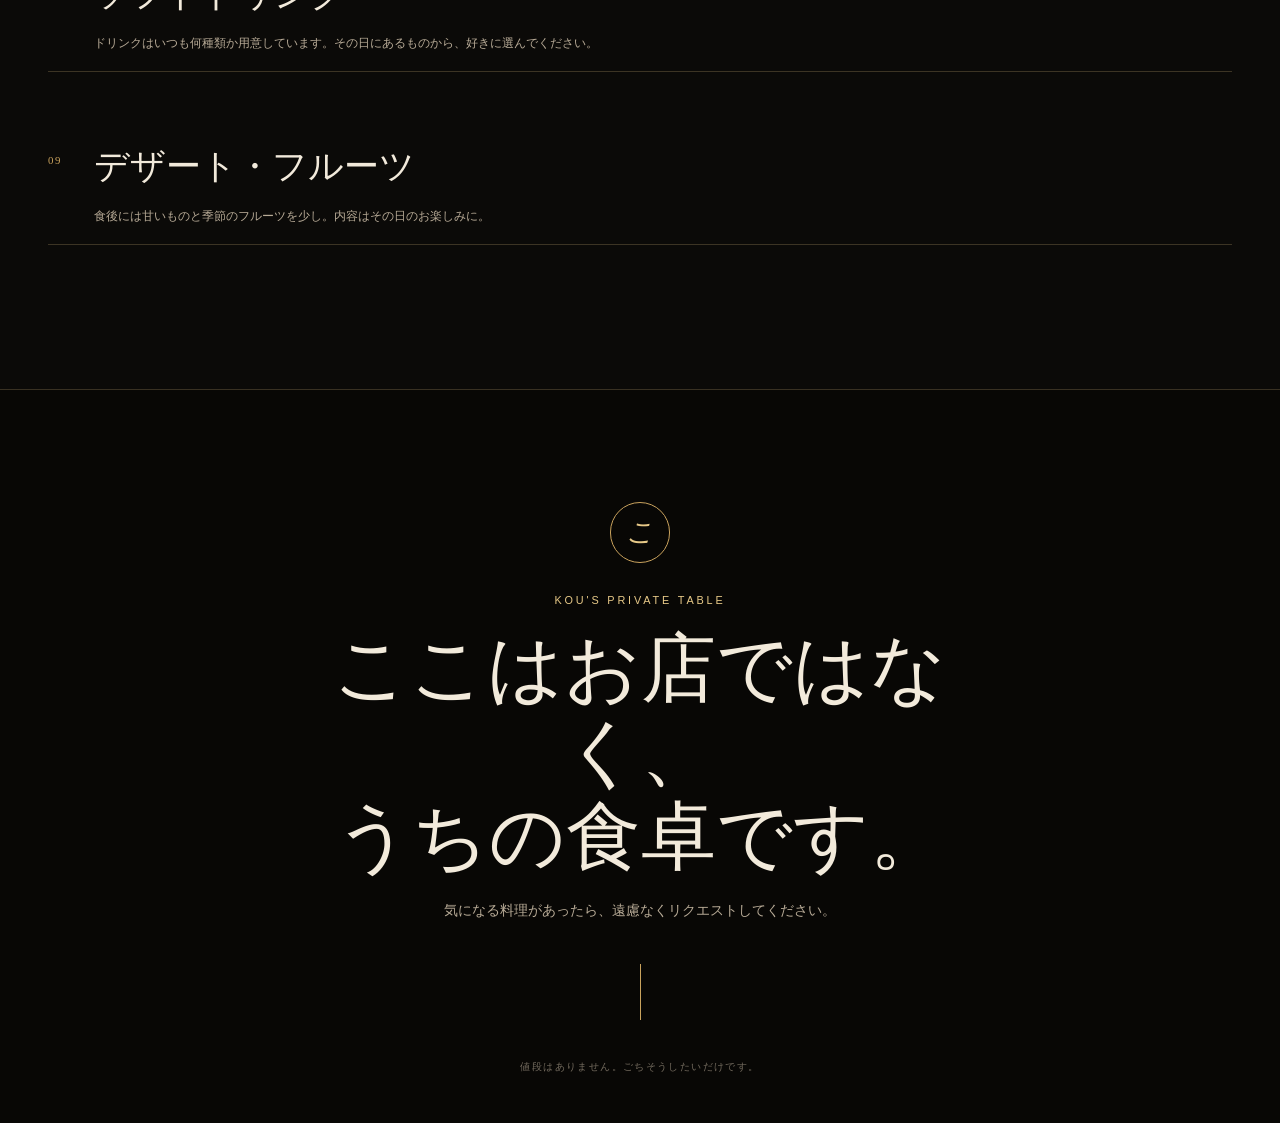
==== commit 2f7c7e58: "Remove redundant hero copy from menu" ====
--- a/kouu-table/index.html
+++ b/kouu-table/index.html
@@ -27,8 +27,8 @@
 
   <link rel="icon" href="./favicon.svg">
   <meta name="theme-color" content="#0b0a08">
-  <script type="module" crossorigin src="/kouu-table/assets/index-IzU8499Z.js"></script>
-  <link rel="stylesheet" crossorigin href="/kouu-table/assets/index-D08EGuQN.css">
+  <script type="module" crossorigin src="/kouu-table/assets/index-BwFKWN7C.js"></script>
+  <link rel="stylesheet" crossorigin href="/kouu-table/assets/index-CcE9RSw0.css">
 </head>
 <body>
   <div id="root"></div>
--- a/kouu-table/assets/index-CcE9RSw0.css
+++ b/kouu-table/assets/index-CcE9RSw0.css
@@ -0,0 +1,2 @@
+/*! tailwindcss v4.2.1 | MIT License | https://tailwindcss.com */
+@layer theme{:root,:host{--font-sans:ui-sans-serif, system-ui, sans-serif, "Apple Color Emoji", "Segoe UI Emoji", "Segoe UI Symbol", "Noto Color Emoji";--font-mono:ui-monospace, SFMono-Regular, Menlo, Monaco, Consolas, "Liberation Mono", "Courier New", monospace;--spacing:.25rem;--default-font-family:var(--font-sans);--default-mono-font-family:var(--font-mono)}}@layer base{*,:after,:before,::backdrop{box-sizing:border-box;border:0 solid;margin:0;padding:0}::file-selector-button{box-sizing:border-box;border:0 solid;margin:0;padding:0}html,:host{-webkit-text-size-adjust:100%;tab-size:4;line-height:1.5;font-family:var(--default-font-family,ui-sans-serif, system-ui, sans-serif, "Apple Color Emoji", "Segoe UI Emoji", "Segoe UI Symbol", "Noto Color Emoji");font-feature-settings:var(--default-font-feature-settings,normal);font-variation-settings:var(--default-font-variation-settings,normal);-webkit-tap-highlight-color:transparent}hr{height:0;color:inherit;border-top-width:1px}abbr:where([title]){-webkit-text-decoration:underline dotted;text-decoration:underline dotted}h1,h2,h3,h4,h5,h6{font-size:inherit;font-weight:inherit}a{color:inherit;-webkit-text-decoration:inherit;-webkit-text-decoration:inherit;-webkit-text-decoration:inherit;-webkit-text-decoration:inherit;text-decoration:inherit}b,strong{font-weight:bolder}code,kbd,samp,pre{font-family:var(--default-mono-font-family,ui-monospace, SFMono-Regular, Menlo, Monaco, Consolas, "Liberation Mono", "Courier New", monospace);font-feature-settings:var(--default-mono-font-feature-settings,normal);font-variation-settings:var(--default-mono-font-variation-settings,normal);font-size:1em}small{font-size:80%}sub,sup{vertical-align:baseline;font-size:75%;line-height:0;position:relative}sub{bottom:-.25em}sup{top:-.5em}table{text-indent:0;border-color:inherit;border-collapse:collapse}:-moz-focusring{outline:auto}progress{vertical-align:baseline}summary{display:list-item}ol,ul,menu{list-style:none}img,svg,video,canvas,audio,iframe,embed,object{vertical-align:middle;display:block}img,video{max-width:100%;height:auto}button,input,select,optgroup,textarea{font:inherit;font-feature-settings:inherit;font-variation-settings:inherit;letter-spacing:inherit;color:inherit;opacity:1;background-color:#0000;border-radius:0}::file-selector-button{font:inherit;font-feature-settings:inherit;font-variation-settings:inherit;letter-spacing:inherit;color:inherit;opacity:1;background-color:#0000;border-radius:0}:where(select:is([multiple],[size])) optgroup{font-weight:bolder}:where(select:is([multiple],[size])) optgroup option{padding-inline-start:20px}::file-selector-button{margin-inline-end:4px}::placeholder{opacity:1}@supports (not ((-webkit-appearance:-apple-pay-button))) or (contain-intrinsic-size:1px){::placeholder{color:currentColor}@supports (color:color-mix(in lab, red, red)){::placeholder{color:color-mix(in oklab, currentcolor 50%, transparent)}}}textarea{resize:vertical}::-webkit-search-decoration{-webkit-appearance:none}::-webkit-date-and-time-value{min-height:1lh;text-align:inherit}::-webkit-datetime-edit{display:inline-flex}::-webkit-datetime-edit-fields-wrapper{padding:0}::-webkit-datetime-edit{padding-block:0}::-webkit-datetime-edit-year-field{padding-block:0}::-webkit-datetime-edit-month-field{padding-block:0}::-webkit-datetime-edit-day-field{padding-block:0}::-webkit-datetime-edit-hour-field{padding-block:0}::-webkit-datetime-edit-minute-field{padding-block:0}::-webkit-datetime-edit-second-field{padding-block:0}::-webkit-datetime-edit-millisecond-field{padding-block:0}::-webkit-datetime-edit-meridiem-field{padding-block:0}::-webkit-calendar-picker-indicator{line-height:1}:-moz-ui-invalid{box-shadow:none}button,input:where([type=button],[type=reset],[type=submit]){appearance:button}::file-selector-button{appearance:button}::-webkit-inner-spin-button{height:auto}::-webkit-outer-spin-button{height:auto}[hidden]:where(:not([hidden=until-found])){display:none!important}}@layer components;@layer utilities{.visible{visibility:visible}.relative{position:relative}.static{position:static}.start{inset-inline-start:var(--spacing)}.hidden{display:none}.table{display:table}}:root{--ink:#0b0a08;--ink-soft:#12100d;--paper:#f2eadb;--muted:#b7aa96;--gold:#c9a25d;--gold-light:#e7c988;--line:#e7c98838;--serif:"Hiragino Mincho ProN", "Yu Mincho", "Noto Serif CJK JP", "Songti SC", serif;--sans:-apple-system, BlinkMacSystemFont, "Hiragino Kaku Gothic ProN", "Yu Gothic", "PingFang SC", sans-serif;--sans-zh:"Microsoft YaHei", "PingFang SC", "Hiragino Sans GB", "Noto Sans CJK SC", sans-serif}[lang=zh-CN]{font-family:var(--sans-zh)}*{box-sizing:border-box}html{scroll-behavior:smooth;background:var(--ink)}body{background:var(--ink);color:var(--paper);font-family:var(--sans);-webkit-font-smoothing:antialiased;margin:0}main[data-language=zh]{--serif:"Songti SC", "STSong", "Noto Serif CJK SC", "Source Han Serif SC", "SimSun", serif;--sans:"PingFang SC", "Hiragino Sans GB", "Microsoft YaHei", "Noto Sans CJK SC", sans-serif;font-family:var(--sans)}main[data-language=zh] .hero h1,main[data-language=zh] .section-intro h2,main[data-language=zh] .menu-heading h2,main[data-language=zh] .footer h2,main[data-language=zh] .dish-modal h2,main[data-language=zh] .category-heading h3,main[data-language=zh] .dish-name,main[data-language=zh] .recommendation-copy strong{letter-spacing:0;font-variant-east-asian:proportional-width}button,a{-webkit-tap-highlight-color:transparent}button{font:inherit}a{color:inherit;text-decoration:none}img{max-width:100%;display:block}:focus-visible{outline:2px solid var(--gold-light);outline-offset:4px}.hero{background:#120e0a;align-items:flex-end;min-height:100svh;display:flex;position:relative;overflow:hidden}.hero-image{object-fit:cover;object-position:59% center;width:100%;height:100%;animation:1.2s cubic-bezier(.22,.8,.28,1) both hero-settle;position:absolute;inset:0}.hero-shade{background:#0504037a;position:absolute;inset:0;box-shadow:inset 0 -38vh 22vh #05040385,inset 0 10rem 10rem #05040357}.site-header{z-index:3;border-bottom:1px solid #ffffff21;justify-content:space-between;align-items:center;padding:1.25rem 1.1rem;display:flex;position:absolute;top:0;left:0;right:0}.header-actions{align-items:center;gap:.9rem;display:flex}.brand{font-family:var(--serif);letter-spacing:.06em;align-items:center;gap:.68rem;font-size:1rem;display:inline-flex}.brand-copy{flex-direction:column;gap:.08rem;display:flex}.brand-copy b{font-weight:400;line-height:1.2}.brand-copy small,.header-link small{color:#f2eadb8f;font-family:var(--sans);letter-spacing:.04em;font-size:.5rem;font-weight:400}.brand-mark,.footer-mark{border:1px solid var(--gold);color:var(--gold-light);place-items:center;font-family:Times New Roman,serif;font-style:italic;line-height:1;display:grid}.brand-mark{border-radius:50%;width:2rem;height:2rem}.header-link{color:var(--gold-light);letter-spacing:.16em;border-bottom:1px solid var(--gold);padding:.55rem 0;font-size:.72rem}.language-switcher{color:#f2eadb94;font-family:var(--sans);letter-spacing:.04em;white-space:nowrap;border:1px solid #e7c9887a;align-items:center;gap:.3rem;padding:.25rem .45rem;font-size:.66rem;display:inline-flex}.language-switcher button{color:inherit;cursor:pointer;background:0 0;border:0;padding:.22rem .18rem}.language-switcher button.is-active{color:var(--gold-light);font-weight:650}.language-switcher button:not(.is-active):hover{color:var(--paper)}.hero-copy{z-index:2;width:min(44rem,100%);padding:8rem 1.25rem 6.5rem;animation:.9s cubic-bezier(.22,.8,.28,1) .2s both copy-rise;position:relative}.eyebrow{color:var(--gold-light);letter-spacing:.26em;margin:0 0 1.1rem;font-size:.68rem;line-height:1.6}.hero h1,.section-intro h2,.menu-heading h2,.footer h2,.dish-modal h2{font-family:var(--serif);margin:0;font-weight:400}.hero h1{letter-spacing:-.04em;text-wrap:balance;max-width:12em;font-size:clamp(2.55rem,11.2vw,5.6rem);line-height:1.22}.hero-translation,.heading-translation{color:#f2eadb70;font-family:var(--sans-zh);letter-spacing:.04em;margin:.75rem 0 0;font-size:.8rem}.bilingual-description span,.footer-note span,.privacy-note span,.detail-translation{color:#b7aa9670;margin-top:.42rem;font-size:.76em;display:block}.primary-link{background:var(--gold);color:#130f09;letter-spacing:.12em;border:1px solid var(--gold);align-items:center;gap:.75rem;min-height:3.15rem;padding:0 1.2rem;font-size:.78rem;font-weight:650;transition:background-color .25s,color .25s;display:inline-flex}.primary-link>span{flex-direction:column;gap:.1rem;display:flex}.primary-link small,.image-action small{letter-spacing:.05em;opacity:.7;font-size:.62rem;font-weight:500}.primary-link:hover{color:var(--gold-light);background:0 0}.scroll-cue{z-index:2;color:#f2eadb9e;letter-spacing:.22em;writing-mode:vertical-rl;align-items:center;gap:.75rem;font-size:.58rem;display:flex;position:absolute;bottom:1.5rem;right:1.2rem}.scroll-cue i{background:var(--gold);width:1px;height:3.5rem;display:block}.signature,.menu-section{padding:5.5rem 1.1rem}.signature{background:var(--ink-soft)}.section-intro{text-align:center;max-width:45rem;margin:0 auto 2.25rem}.section-intro h2,.menu-heading h2,.footer h2,.dish-modal h2{font-size:clamp(2.35rem,10vw,4.7rem);line-height:1.12}.section-intro .bilingual-description{max-width:34rem;color:var(--muted);margin:1.25rem auto 0;font-size:.9rem;line-height:1.85}.recommendation-grid{gap:1rem;max-width:76rem;margin:0 auto;display:grid}.signature-visual{border:1px solid var(--line);width:100%;max-width:76rem;color:var(--paper);cursor:pointer;background:#17130f;margin:0 auto;padding:0;display:block;position:relative;overflow:hidden}.signature-visual img{aspect-ratio:4/3;object-fit:cover;width:100%;transition:transform .6s cubic-bezier(.22,.8,.28,1)}.signature-visual:hover img{transform:scale(1.025)}.recommendation-copy{border-left:1px solid var(--gold);text-align:left;background:#0a0806e0;flex-direction:column;align-items:flex-start;max-width:calc(100% - 8.5rem);padding:.85rem 1rem;display:flex;position:absolute;bottom:1rem;left:1rem}.recommendation-copy strong{font-family:var(--serif);font-size:clamp(1.15rem,4vw,2rem);font-weight:400;line-height:1.35}.recommendation-copy>span:last-child{color:#f2eadb99;margin-top:.18rem;font-size:.72rem}.recommendation-label{color:var(--gold-light);letter-spacing:.12em;margin-bottom:.35rem;font-size:.58rem}.recommendation-label small{color:#e7c9889e;font-size:.9em}.image-action{border:1px solid var(--gold);min-height:2.75rem;color:var(--gold-light);letter-spacing:.1em;background:#0a0806e0;align-items:center;gap:.6rem;padding:0 1rem;font-size:.7rem;display:inline-flex;position:absolute;bottom:.75rem;right:.75rem}.menu-section{background:var(--ink)}.menu-heading{flex-direction:column;gap:1.25rem;max-width:76rem;margin:0 auto 2.4rem;display:flex}.menu-heading>.bilingual-description{max-width:28rem;color:var(--muted);margin:0;font-size:.82rem;line-height:1.75}.menu-groups{gap:3.6rem;max-width:76rem;margin:0 auto;display:grid}.menu-category{scroll-margin-top:1rem}.category-heading{border-bottom:1px solid var(--line);grid-template-columns:2.2rem 1fr;align-items:start;gap:.65rem;margin-bottom:1rem;padding:0 0 1.05rem;display:grid}.category-index{color:var(--gold);letter-spacing:.14em;margin:.35rem 0 0;font-family:Times New Roman,serif;font-size:.68rem}.category-heading h3{color:var(--paper);font-family:var(--serif);margin:0;font-size:clamp(1.55rem,6vw,2.2rem);font-weight:400;line-height:1.18}.category-heading>div>p{color:#b7aa96ad;margin:.25rem 0 0;font-size:.72rem}.category-availability{color:var(--muted);grid-column:2;margin:.5rem 0 0;font-size:.78rem;line-height:1.7}.category-availability span{color:#b7aa969e;margin-top:.18rem;font-size:.9em;display:block}.menu-grid{gap:1rem;display:grid}.dish-card{text-align:left;width:100%;color:var(--paper);cursor:pointer;background:#11100d;border:1px solid #e7c98826;grid-template-columns:42% 1fr;padding:0;transition:border-color .25s,transform .25s;display:grid;position:relative;overflow:hidden}.dish-card:hover{border-color:#e7c98880;transform:translateY(-2px)}.dish-number{z-index:2;color:var(--gold-light);letter-spacing:.16em;font-family:Times New Roman,serif;font-size:.65rem;position:absolute;top:.6rem;left:.65rem}.availability-badge{z-index:3;color:var(--paper);letter-spacing:.06em;background:#080705e6;border:1px solid #f2eadb52;flex-direction:column;padding:.42rem .58rem;font-size:.58rem;display:flex;position:absolute;top:.55rem;right:.55rem}.availability-badge small{color:#f2eadb94;font-size:.84em}.dish-card[data-availability=unavailable] .dish-image-wrap img{filter:grayscale(.72)brightness(.58)}.recommended-badge{color:var(--gold-light);letter-spacing:.08em;flex-direction:column;gap:.08rem;margin-top:.72rem;font-size:.58rem;display:flex}.recommended-badge small{color:#e7c9888f;font-size:.85em}.dish-image-wrap{min-height:11.5rem;overflow:hidden}.dish-image-wrap img{object-fit:cover;width:100%;height:100%;transition:transform .5s cubic-bezier(.22,.8,.28,1)}.dish-card:hover img{transform:scale(1.035)}.dish-copy{flex-direction:column;align-items:flex-start;padding:1.25rem 1rem 1rem;display:flex}.dish-name{font-family:var(--serif);margin-top:.5rem;font-size:1.4rem;line-height:1.25}.dish-name-zh{color:#f2eadb70;font-family:var(--sans-zh);margin-top:.25rem;font-size:.7rem}.dish-description{color:var(--muted);margin-top:.65rem;font-size:.72rem;line-height:1.7}.dish-description-zh{color:#b7aa9670;margin-top:.25rem;font-size:.58rem;line-height:1.65}.dish-more{color:var(--gold-light);letter-spacing:.06em;align-items:center;gap:.35rem;margin-top:auto;padding-top:1rem;font-size:.66rem;display:inline-flex}.dish-more small{color:#e7c98894;font-size:.86em}.dish-more svg{width:16px;height:16px}.footer{text-align:center;border-top:1px solid var(--line);background:#080705;padding:7rem 1.2rem 3rem}.footer-mark{border-radius:50%;width:3.8rem;height:3.8rem;margin:0 auto 1.8rem;font-size:1.7rem}.footer h2{max-width:9em;margin:0 auto}.footer-note{max-width:32rem;color:var(--muted);margin:1.25rem auto 2.5rem;font-size:.85rem;line-height:1.8}.footer-line{background:var(--gold);width:1px;height:3.5rem;margin:0 auto 2.5rem;display:block}.privacy-note{color:#b7aa969e;letter-spacing:.14em;margin:0;font-size:.62rem}.modal-backdrop{z-index:20;background:#030302d1;align-items:end;padding:.7rem;animation:.22s both backdrop-in;display:grid;position:fixed;inset:0}.dish-modal{background:#14110e;border:1px solid #e7c9885c;width:min(42rem,100%);max-height:calc(100svh - 1.4rem);margin:0 auto;animation:.32s cubic-bezier(.22,.8,.28,1) both modal-rise;position:relative;overflow:auto;box-shadow:0 1.5rem 5rem #0000008c}.modal-close{z-index:2;width:2.75rem;height:2.75rem;color:var(--paper);cursor:pointer;background:#090705e0;border:1px solid #e7c9886b;border-radius:50%;place-items:center;padding:0;display:grid;position:absolute;top:.75rem;right:.75rem}.modal-image-wrap img{aspect-ratio:4/3;object-fit:cover;width:100%}.modal-content{padding:1.6rem 1.25rem 2rem}.modal-content>p:not(.eyebrow,.heading-translation){color:var(--muted);margin:1.1rem 0 0;font-size:.86rem;line-height:1.85}.modal-availability{border:1px solid #f2eadb4d;flex-direction:column;padding:.5rem .65rem;display:inline-flex;color:var(--paper)!important;font-size:.7rem!important}.modal-availability span{color:#f2eadb94;font-size:.82em}.dish-meta{gap:.85rem;margin:1.2rem 0 0;padding:0;display:grid}.dish-meta>div{margin:0}.dish-meta dt{color:var(--gold-light);letter-spacing:.08em;margin:0;font-size:.62rem}.dish-meta dt small{color:#b7aa9670;margin-left:.35rem;font-size:.85em}.dish-meta dd{color:var(--muted);margin:.35rem 0 0;font-size:.78rem;line-height:1.7}.dish-meta dd span[lang=zh-CN]{color:#b7aa9670;margin-top:.2rem;font-size:.9em;display:block}.dish-meta dd small{color:#b7aa9670;font-size:.85em}.modal-ingredients{margin-top:1.25rem}.modal-label{color:var(--gold-light);letter-spacing:.08em;margin:0;font-size:.62rem}.ingredient-list{flex-wrap:wrap;gap:.5rem;margin:.65rem 0 0;padding:0;list-style:none;display:flex}.ingredient-list li{color:var(--gold-light);border:1px solid var(--line);letter-spacing:.05em;padding:.48rem .7rem;font-size:.65rem}@keyframes hero-settle{0%{opacity:0;transform:scale(1.035)}to{opacity:1;transform:scale(1)}}@keyframes copy-rise{0%{opacity:0;transform:translateY(18px)}to{opacity:1;transform:translateY(0)}}@keyframes backdrop-in{0%{opacity:0}to{opacity:1}}@keyframes modal-rise{0%{opacity:0;transform:translateY(24px)}to{opacity:1;transform:translateY(0)}}@media (width>=720px){.site-header{padding:1.5rem 2rem}.hero-copy{padding-bottom:8vh;padding-left:6vw}.signature,.menu-section{padding:8rem 3rem}.signature-visual img{aspect-ratio:16/9}.recommendation-grid{grid-template-columns:repeat(2,minmax(0,1fr))}.recommendation-grid .signature-visual:only-child{grid-column:1/-1}.menu-heading{flex-direction:row;justify-content:space-between;align-items:end}.menu-grid{grid-template-columns:repeat(2,minmax(0,1fr))}.dish-card{grid-template-columns:1fr}.dish-image-wrap{aspect-ratio:4/3;min-height:0}.dish-copy{min-height:14rem;padding:1.5rem}.dish-name{font-size:1.8rem}.dish-description{max-width:28rem;font-size:.8rem}.modal-backdrop{place-items:center;padding:2rem}.dish-modal{grid-template-columns:48% 1fr;max-width:58rem;display:grid}.modal-image-wrap img{aspect-ratio:auto;height:100%;min-height:32rem}.modal-content{padding:3rem 2.25rem}}@media (width>=1100px){.menu-grid{grid-template-columns:repeat(4,minmax(0,1fr))}.dish-copy{min-height:16rem}}@media (prefers-reduced-motion:reduce){html{scroll-behavior:auto}*,:before,:after{transition-duration:.01ms!important;animation-duration:.01ms!important;animation-iteration-count:1!important}}
